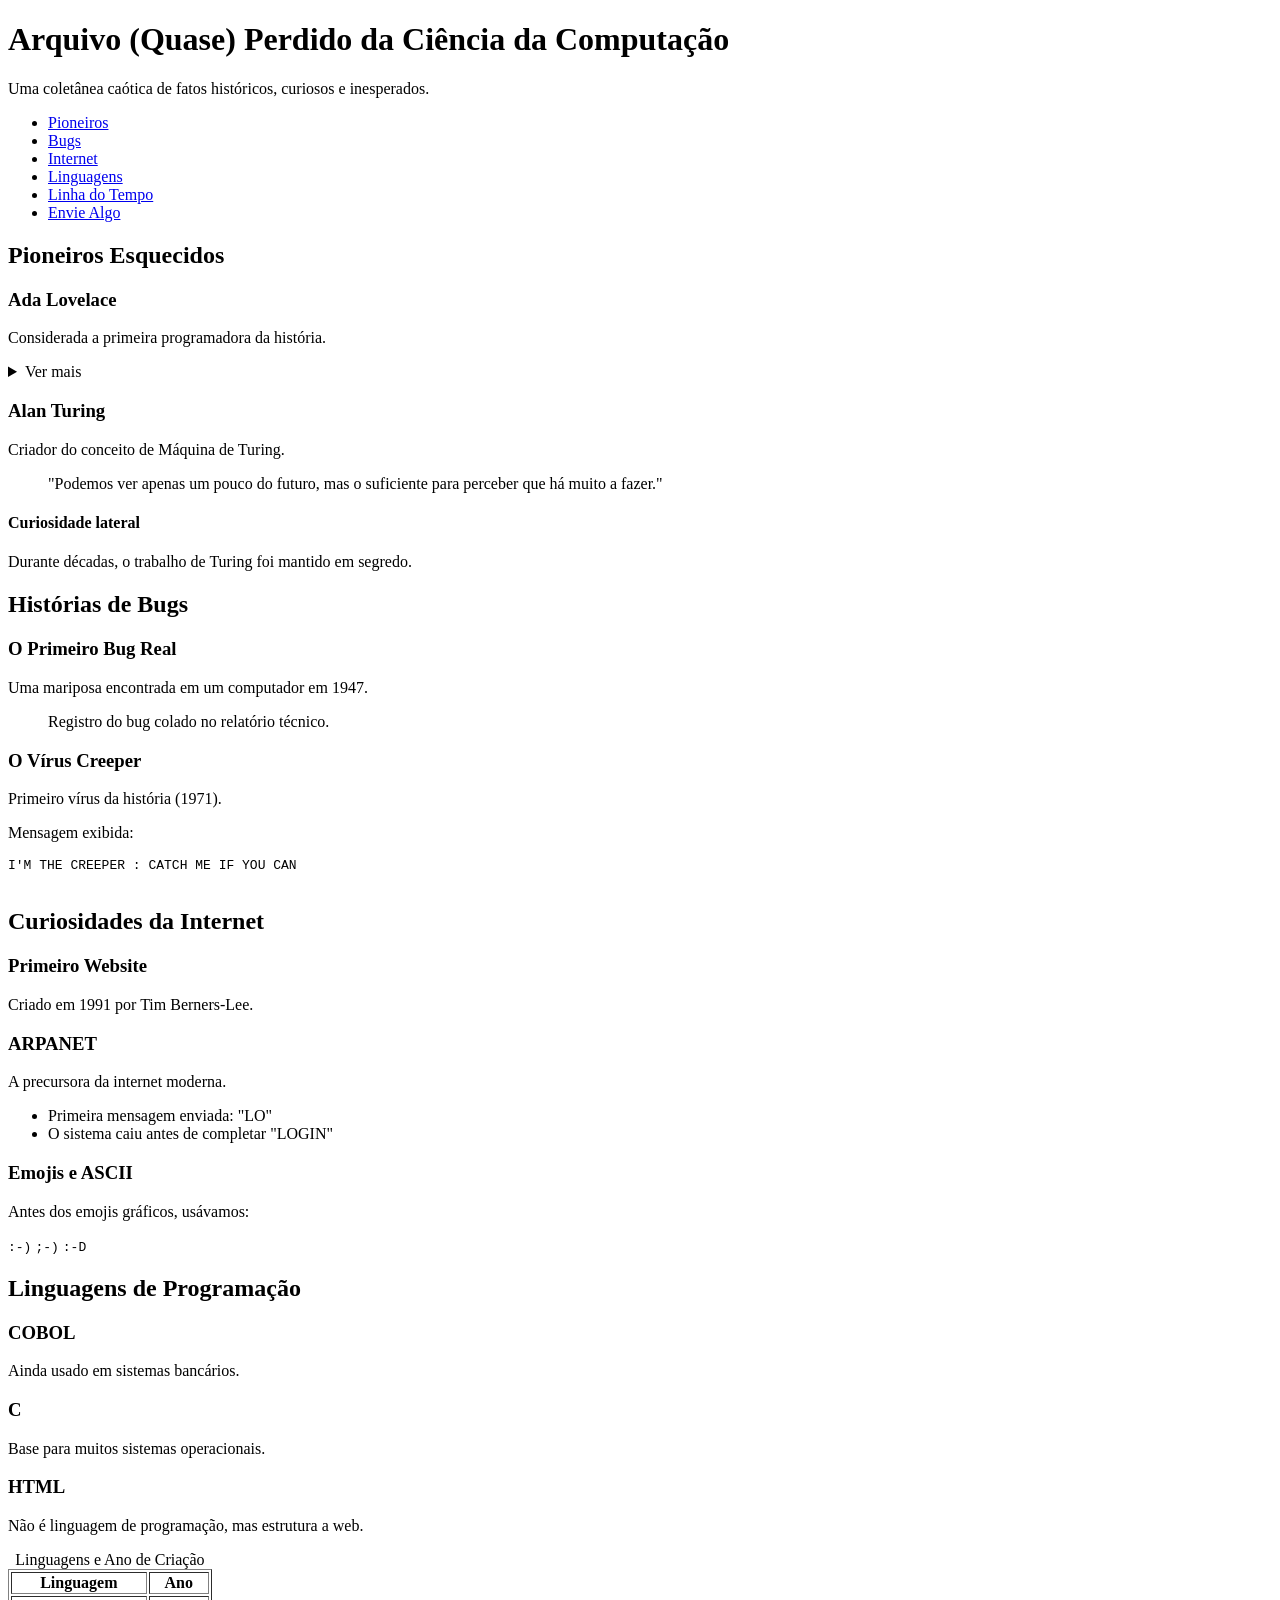
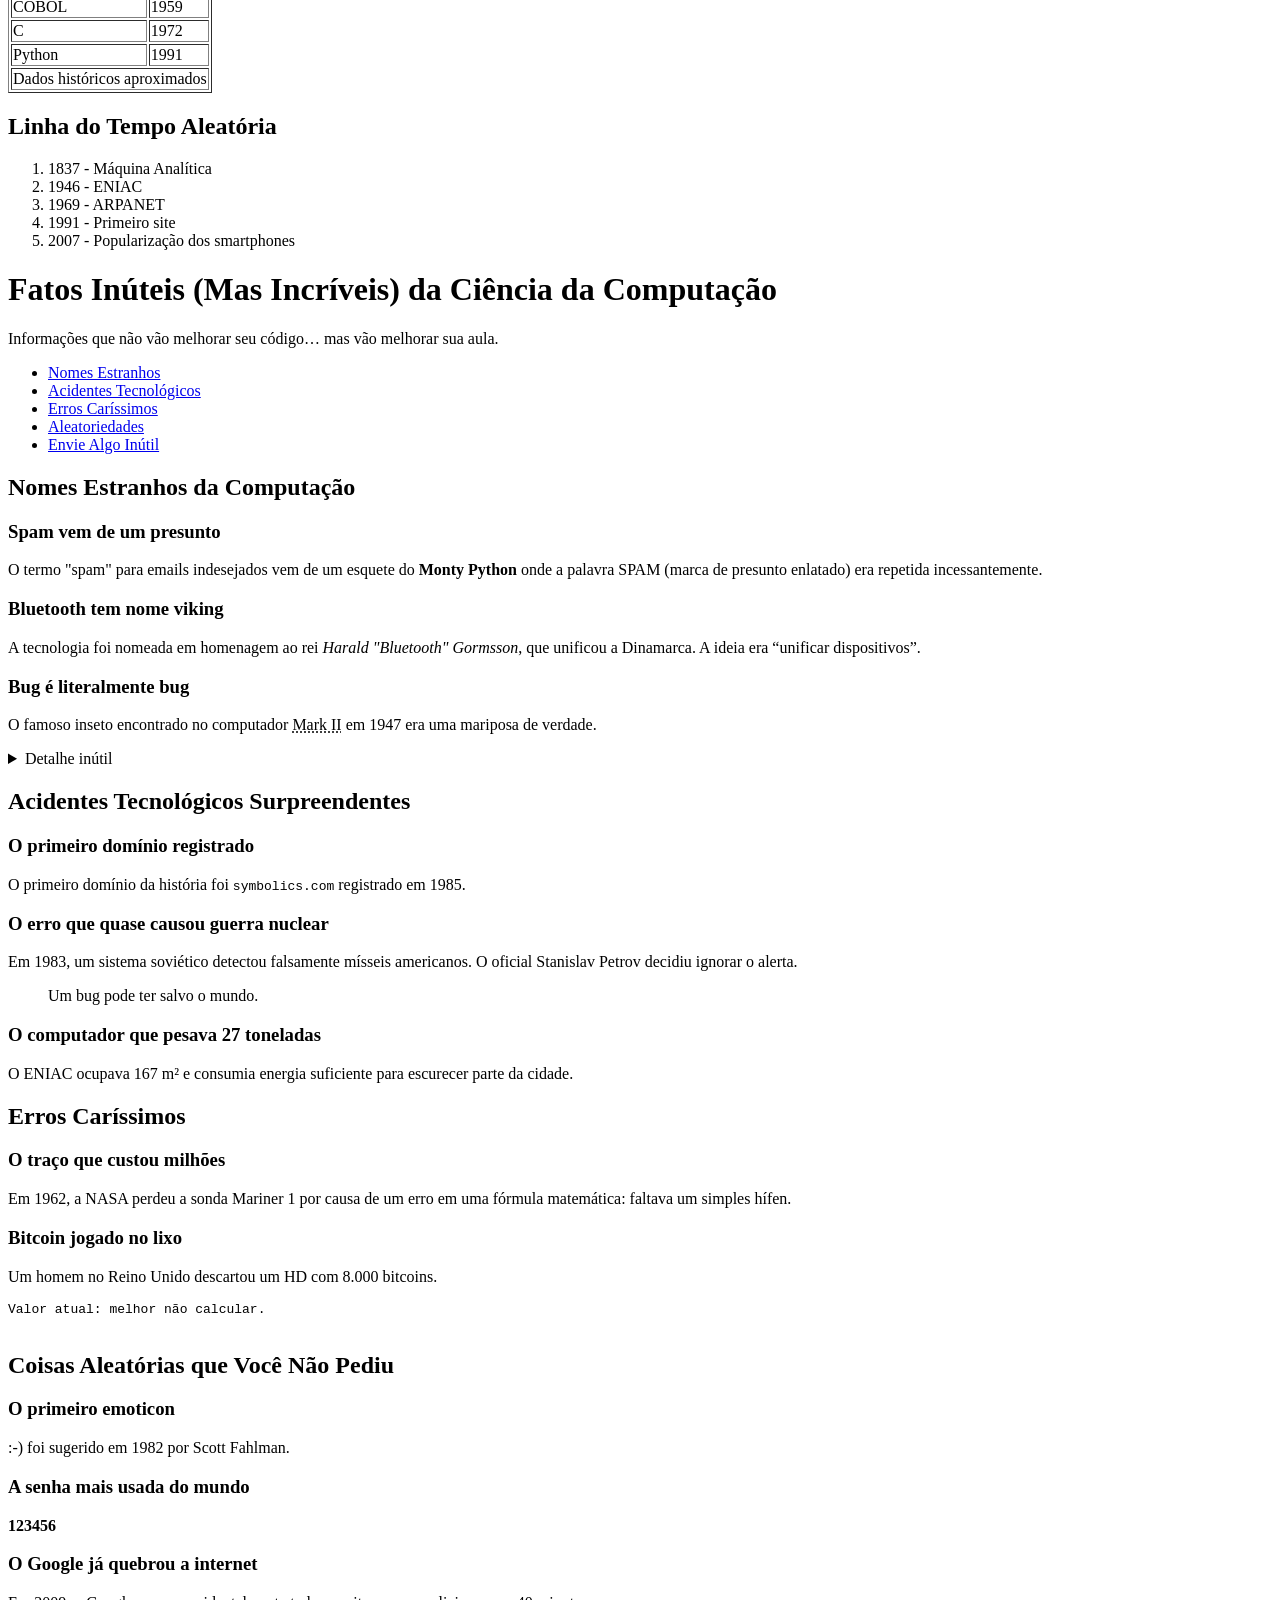
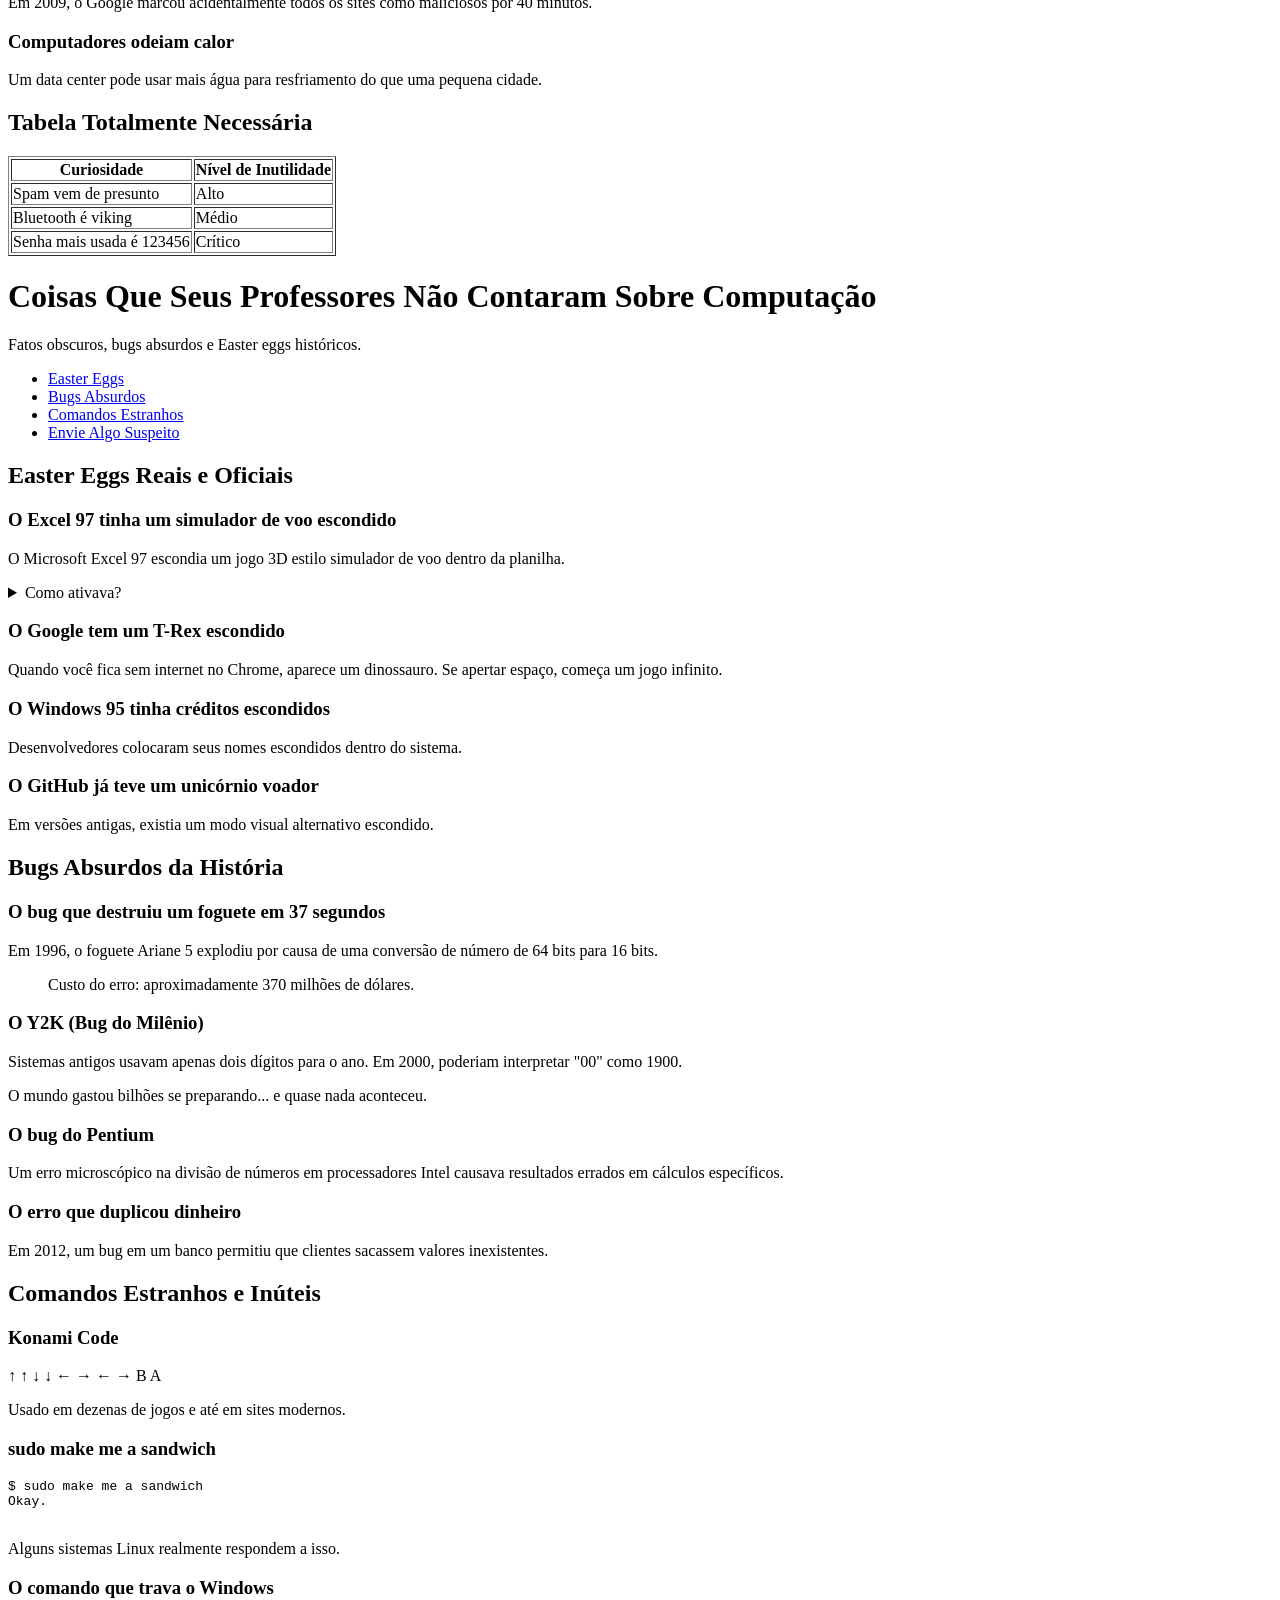
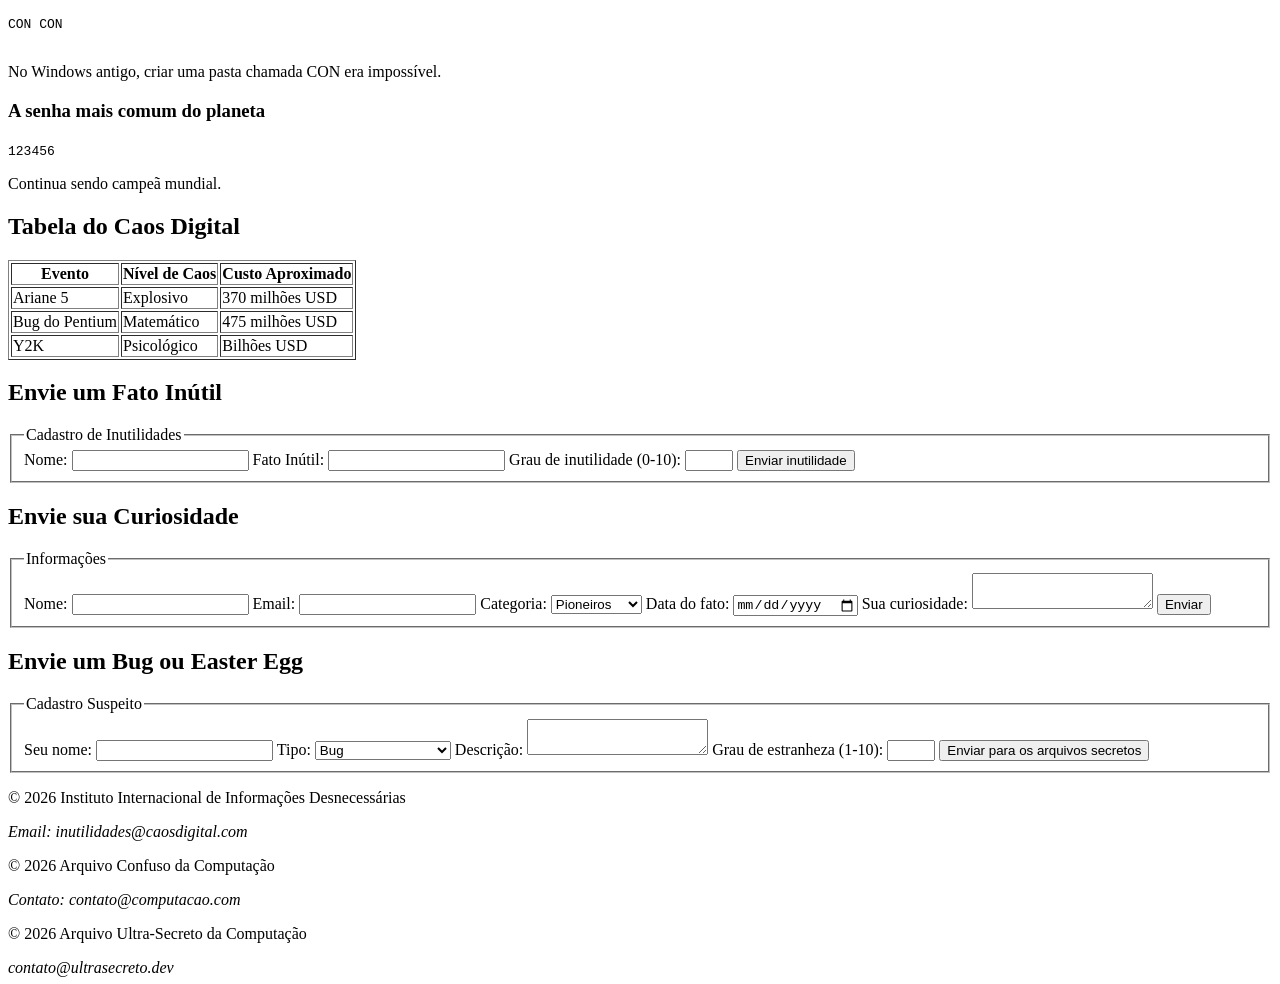
==== 05032026_atividade3.html @ b2eefdd2 "Update 05032026_atividade3.html chamado do css" ====
<!DOCTYPE html>
<html lang="pt-br">
<head>
    <meta charset="UTF-8">
    <meta name="description" content="Curiosidades e fatos históricos da Ciência da Computação">
    <meta name="author" content="Portal Computação">
    <meta name="viewport" content="width=device-width, initial-scale=1.0">
    <title>Arquivo Confuso da Computação</title>
</head>

<body>
<link rel="stylesheet" href="05032026atividade3.CSS">
<div id="pagina">

    <header id="topo">
        <h1>Arquivo (Quase) Perdido da Ciência da Computação</h1>
        <p>Uma coletânea caótica de fatos históricos, curiosos e inesperados.</p>
    </header>

    <nav id="menu-principal">
        <ul>
            <li><a href="#pioneiros">Pioneiros</a></li>
            <li><a href="#bugs">Bugs</a></li>
            <li><a href="#internet">Internet</a></li>
            <li><a href="#linguagens">Linguagens</a></li>
            <li><a href="#linha-do-tempo">Linha do Tempo</a></li>
            <li><a href="#formulario">Envie Algo</a></li>
        </ul>
    </nav>

    <main>

        <section id="pioneiros">
            <h2>Pioneiros Esquecidos</h2>

            <article>
                <h3>Ada Lovelace</h3>
                <p>Considerada a primeira programadora da história.</p>
                <details>
                    <summary>Ver mais</summary>
                    <p>Ela escreveu um algoritmo para a Máquina Analítica no século XIX.</p>
                </details>
            </article>

            <article>
                <h3>Alan Turing</h3>
                <p>Criador do conceito de Máquina de Turing.</p>
                <blockquote>
                    "Podemos ver apenas um pouco do futuro, mas o suficiente para perceber que há muito a fazer."
                </blockquote>
            </article>

            <aside>
                <h4>Curiosidade lateral</h4>
                <p>Durante décadas, o trabalho de Turing foi mantido em segredo.</p>
            </aside>
        </section>

        <section id="bugs">
            <h2>Histórias de Bugs</h2>

            <article>
                <h3>O Primeiro Bug Real</h3>
                <p>Uma mariposa encontrada em um computador em 1947.</p>
                <figure>
                    <figcaption>Registro do bug colado no relatório técnico.</figcaption>
                </figure>
            </article>

            <article>
                <h3>O Vírus Creeper</h3>
                <p>Primeiro vírus da história (1971).</p>
                <p>Mensagem exibida:</p>
                <pre>
I'M THE CREEPER : CATCH ME IF YOU CAN
                </pre>
            </article>
        </section>

        <section id="internet">
            <h2>Curiosidades da Internet</h2>

            <article>
                <h3>Primeiro Website</h3>
                <p>Criado em 1991 por Tim Berners-Lee.</p>
            </article>

            <article>
                <h3>ARPANET</h3>
                <p>A precursora da internet moderna.</p>
                <ul>
                    <li>Primeira mensagem enviada: "LO"</li>
                    <li>O sistema caiu antes de completar "LOGIN"</li>
                </ul>
            </article>

            <article>
                <h3>Emojis e ASCII</h3>
                <p>Antes dos emojis gráficos, usávamos:</p>
                <code>:-)</code>
                <code>;-)</code>
                <code>:-D</code>
            </article>
        </section>

        <section id="linguagens">
            <h2>Linguagens de Programação</h2>

            <article>
                <h3>COBOL</h3>
                <p>Ainda usado em sistemas bancários.</p>
            </article>

            <article>
                <h3>C</h3>
                <p>Base para muitos sistemas operacionais.</p>
            </article>

            <article>
                <h3>HTML</h3>
                <p>Não é linguagem de programação, mas estrutura a web.</p>
            </article>

            <div>
                <table border="1">
                    <caption>Linguagens e Ano de Criação</caption>
                    <thead>
                        <tr>
                            <th>Linguagem</th>
                            <th>Ano</th>
                        </tr>
                    </thead>
                    <tbody>
                        <tr>
                            <td>COBOL</td>
                            <td>1959</td>
                        </tr>
                        <tr>
                            <td>C</td>
                            <td>1972</td>
                        </tr>
                        <tr>
                            <td>Python</td>
                            <td>1991</td>
                        </tr>
                    </tbody>
                    <tfoot>
                        <tr>
                            <td colspan="2">Dados históricos aproximados</td>
                        </tr>
                    </tfoot>
                </table>
            </div>
        </section>

        <section id="linha-do-tempo">
            <h2>Linha do Tempo Aleatória</h2>

            <ol>
                <li>1837 - Máquina Analítica</li>
                <li>1946 - ENIAC</li>
                <li>1969 - ARPANET</li>
                <li>1991 - Primeiro site</li>
                <li>2007 - Popularização dos smartphones</li>
            </ol>
        </section>


</div>


<header>
    <h1>Fatos Inúteis (Mas Incríveis) da Ciência da Computação</h1>
    <p>Informações que não vão melhorar seu código… mas vão melhorar sua aula.</p>
</header>

<nav>
    <ul>
        <li><a href="#nomes">Nomes Estranhos</a></li>
        <li><a href="#acidentes">Acidentes Tecnológicos</a></li>
        <li><a href="#dinheiro">Erros Caríssimos</a></li>
        <li><a href="#aleatorio">Aleatoriedades</a></li>
        <li><a href="#form">Envie Algo Inútil</a></li>
    </ul>
</nav>



<section id="nomes">
    <h2>Nomes Estranhos da Computação</h2>

    <article>
        <h3>Spam vem de um presunto</h3>
        <p>
            O termo "spam" para emails indesejados vem de um esquete do 
            <strong>Monty Python</strong> onde a palavra SPAM (marca de presunto enlatado) 
            era repetida incessantemente.
        </p>
    </article>

    <article>
        <h3>Bluetooth tem nome viking</h3>
        <p>
            A tecnologia foi nomeada em homenagem ao rei 
            <em>Harald "Bluetooth" Gormsson</em>, que unificou a Dinamarca.
            A ideia era “unificar dispositivos”.
        </p>
    </article>

    <article>
        <h3>Bug é literalmente bug</h3>
        <p>
            O famoso inseto encontrado no computador 
            <abbr title="Harvard Mark II">Mark II</abbr> em 1947 
            era uma mariposa de verdade.
        </p>
        <details>
            <summary>Detalhe inútil</summary>
            <p>O inseto ainda está preservado em um museu.</p>
        </details>
    </article>

</section>


<section id="acidentes">

    <h2>Acidentes Tecnológicos Surpreendentes</h2>

    <article>
        <h3>O primeiro domínio registrado</h3>
        <p>
            O primeiro domínio da história foi 
            <code>symbolics.com</code> registrado em 1985.
        </p>
    </article>

    <article>
        <h3>O erro que quase causou guerra nuclear</h3>
        <p>
            Em 1983, um sistema soviético detectou falsamente mísseis americanos.
            O oficial Stanislav Petrov decidiu ignorar o alerta.
        </p>
        <blockquote>
            Um bug pode ter salvo o mundo.
        </blockquote>
    </article>

    <article>
        <h3>O computador que pesava 27 toneladas</h3>
        <p>
            O ENIAC ocupava 167 m² e consumia energia suficiente para escurecer parte da cidade.
        </p>
    </article>

</section>


<section id="dinheiro">

    <h2>Erros Caríssimos</h2>

    <article>
        <h3>O traço que custou milhões</h3>
        <p>
            Em 1962, a NASA perdeu a sonda Mariner 1 por causa de um erro em uma fórmula matemática:
            faltava um simples hífen.
        </p>
    </article>

    <article>
        <h3>Bitcoin jogado no lixo</h3>
        <p>
            Um homem no Reino Unido descartou um HD com 8.000 bitcoins.
        </p>
        <pre>
Valor atual: melhor não calcular.
        </pre>
    </article>

</section>


<section id="aleatorio">

    <h2>Coisas Aleatórias que Você Não Pediu</h2>

    <article>
        <h3>O primeiro emoticon</h3>
        <p>
            :-) foi sugerido em 1982 por Scott Fahlman.
        </p>
    </article>

    <article>
        <h3>A senha mais usada do mundo</h3>
        <p><strong>123456</strong></p>
    </article>

    <article>
        <h3>O Google já quebrou a internet</h3>
        <p>
            Em 2009, o Google marcou acidentalmente todos os sites como maliciosos por 40 minutos.
        </p>
    </article>

    <article>
        <h3>Computadores odeiam calor</h3>
        <p>
            Um data center pode usar mais água para resfriamento do que uma pequena cidade.
        </p>
    </article>

</section>


<section>

    <h2>Tabela Totalmente Necessária</h2>

    <table border="1">
        <tr>
            <th>Curiosidade</th>
            <th>Nível de Inutilidade</th>
        </tr>
        <tr>
            <td>Spam vem de presunto</td>
            <td>Alto</td>
        </tr>
        <tr>
            <td>Bluetooth é viking</td>
            <td>Médio</td>
        </tr>
        <tr>
            <td>Senha mais usada é 123456</td>
            <td>Crítico</td>
        </tr>
    </table>

</section>

<header>
    <h1>Coisas Que Seus Professores Não Contaram Sobre Computação</h1>
    <p>Fatos obscuros, bugs absurdos e Easter eggs históricos.</p>
</header>

<nav>
    <ul>
        <li><a href="#easter-eggs">Easter Eggs</a></li>
        <li><a href="#bugs-absurdos">Bugs Absurdos</a></li>
        <li><a href="#comandos-secretos">Comandos Estranhos</a></li>
        <li><a href="#formulario-secreto">Envie Algo Suspeito</a></li>
    </ul>
</nav>


<section id="easter-eggs">

    <h2>Easter Eggs Reais e Oficiais</h2>

    <article>
        <h3>O Excel 97 tinha um simulador de voo escondido</h3>
        <p>
            O Microsoft Excel 97 escondia um jogo 3D estilo simulador de voo 
            dentro da planilha.
        </p>
        <details>
            <summary>Como ativava?</summary>
            <p>Era preciso selecionar células específicas e usar combinações absurdas de teclado.</p>
        </details>
    </article>

    <article>
        <h3>O Google tem um T-Rex escondido</h3>
        <p>
            Quando você fica sem internet no Chrome, aparece um dinossauro.
            Se apertar espaço, começa um jogo infinito.
        </p>
    </article>

    <article>
        <h3>O Windows 95 tinha créditos escondidos</h3>
        <p>
            Desenvolvedores colocaram seus nomes escondidos dentro do sistema.
        </p>
    </article>

    <article>
        <h3>O GitHub já teve um unicórnio voador</h3>
        <p>
            Em versões antigas, existia um modo visual alternativo escondido.
        </p>
    </article>

</section>



<section id="bugs-absurdos">

    <h2>Bugs Absurdos da História</h2>

    <article>
        <h3>O bug que destruiu um foguete em 37 segundos</h3>
        <p>
            Em 1996, o foguete Ariane 5 explodiu por causa de uma conversão de número
            de 64 bits para 16 bits.
        </p>
        <blockquote>
            Custo do erro: aproximadamente 370 milhões de dólares.
        </blockquote>
    </article>

    <article>
        <h3>O Y2K (Bug do Milênio)</h3>
        <p>
            Sistemas antigos usavam apenas dois dígitos para o ano.
            Em 2000, poderiam interpretar "00" como 1900.
        </p>
        <p>
            O mundo gastou bilhões se preparando... e quase nada aconteceu.
        </p>
    </article>

    <article>
        <h3>O bug do Pentium</h3>
        <p>
            Um erro microscópico na divisão de números em processadores Intel
            causava resultados errados em cálculos específicos.
        </p>
    </article>

    <article>
        <h3>O erro que duplicou dinheiro</h3>
        <p>
            Em 2012, um bug em um banco permitiu que clientes sacassem valores inexistentes.
        </p>
    </article>

</section>



<section id="comandos-secretos">

    <h2>Comandos Estranhos e Inúteis</h2>

    <article>
        <h3>Konami Code</h3>
        <p>
            ↑ ↑ ↓ ↓ ← → ← → B A
        </p>
        <p>
            Usado em dezenas de jogos e até em sites modernos.
        </p>
    </article>

    <article>
        <h3>sudo make me a sandwich</h3>
        <pre>
$ sudo make me a sandwich
Okay.
        </pre>
        <p>Alguns sistemas Linux realmente respondem a isso.</p>
    </article>

    <article>
        <h3>O comando que trava o Windows</h3>
        <pre>
CON CON
        </pre>
        <p>
            No Windows antigo, criar uma pasta chamada CON era impossível.
        </p>
    </article>

    <article>
        <h3>A senha mais comum do planeta</h3>
        <code>123456</code>
        <p>
            Continua sendo campeã mundial.
        </p>
    </article>

</section>



<section>

    <h2>Tabela do Caos Digital</h2>

    <table border="1">
        <tr>
            <th>Evento</th>
            <th>Nível de Caos</th>
            <th>Custo Aproximado</th>
        </tr>
        <tr>
            <td>Ariane 5</td>
            <td>Explosivo</td>
            <td>370 milhões USD</td>
        </tr>
        <tr>
            <td>Bug do Pentium</td>
            <td>Matemático</td>
            <td>475 milhões USD</td>
        </tr>
        <tr>
            <td>Y2K</td>
            <td>Psicológico</td>
            <td>Bilhões USD</td>
        </tr>
    </table>

</section>


<section id="form">

    <h2>Envie um Fato Inútil</h2>

    <form>
        <fieldset>
            <legend>Cadastro de Inutilidades</legend>

            <label>Nome:</label>
            <input type="text" name="nome">

            <label>Fato Inútil:</label>
            <input type="text" name="fato">

            <label>Grau de inutilidade (0-10):</label>
            <input type="number" name="grau" min="0" max="10">

            <input type="submit" value="Enviar inutilidade">
        </fieldset>
    </form>
    
</section>
 <section id="formulario">
            <h2>Envie sua Curiosidade</h2>

            <form>
                <fieldset>
                    <legend>Informações</legend>

                    <label>Nome:</label>
                    <input type="text" name="nome">

                    <label>Email:</label>
                    <input type="email" name="email">

                    <label>Categoria:</label>
                    <select name="categoria">
                        <option>Pioneiros</option>
                        <option>Bugs</option>
                        <option>Internet</option>
                        <option>Linguagens</option>
                    </select>

                    <label>Data do fato:</label>
                    <input type="date" name="data">

                    <label>Sua curiosidade:</label>
                    <textarea name="curiosidade"></textarea>

                    <input type="submit" value="Enviar">
                </fieldset>
            </form>
        </section>

    
<section id="formulario-secreto">

    <h2>Envie um Bug ou Easter Egg</h2>

    <form>
        <fieldset>
            <legend>Cadastro Suspeito</legend>

            <label>Seu nome:</label>
            <input type="text" name="nome">

            <label>Tipo:</label>
            <select name="tipo">
                <option>Bug</option>
                <option>Easter Egg</option>
                <option>Comando estranho</option>
            </select>

            <label>Descrição:</label>
            <textarea name="descricao"></textarea>

            <label>Grau de estranheza (1-10):</label>
            <input type="number" min="1" max="10">

            <input type="submit" value="Enviar para os arquivos secretos">
        </fieldset>
    </form>

</section>


</main>
</body>
<footer>
    <p>© 2026 Instituto Internacional de Informações Desnecessárias</p>
    <address>Email: inutilidades@caosdigital.com</address>
      <p>&copy; 2026 Arquivo Confuso da Computação</p>
        <address>
            Contato: contato@computacao.com
        </address>
         <p>© 2026 Arquivo Ultra-Secreto da Computação</p>
    <address>contato@ultrasecreto.dev</address>
</footer>

</div>

</body>

</html>
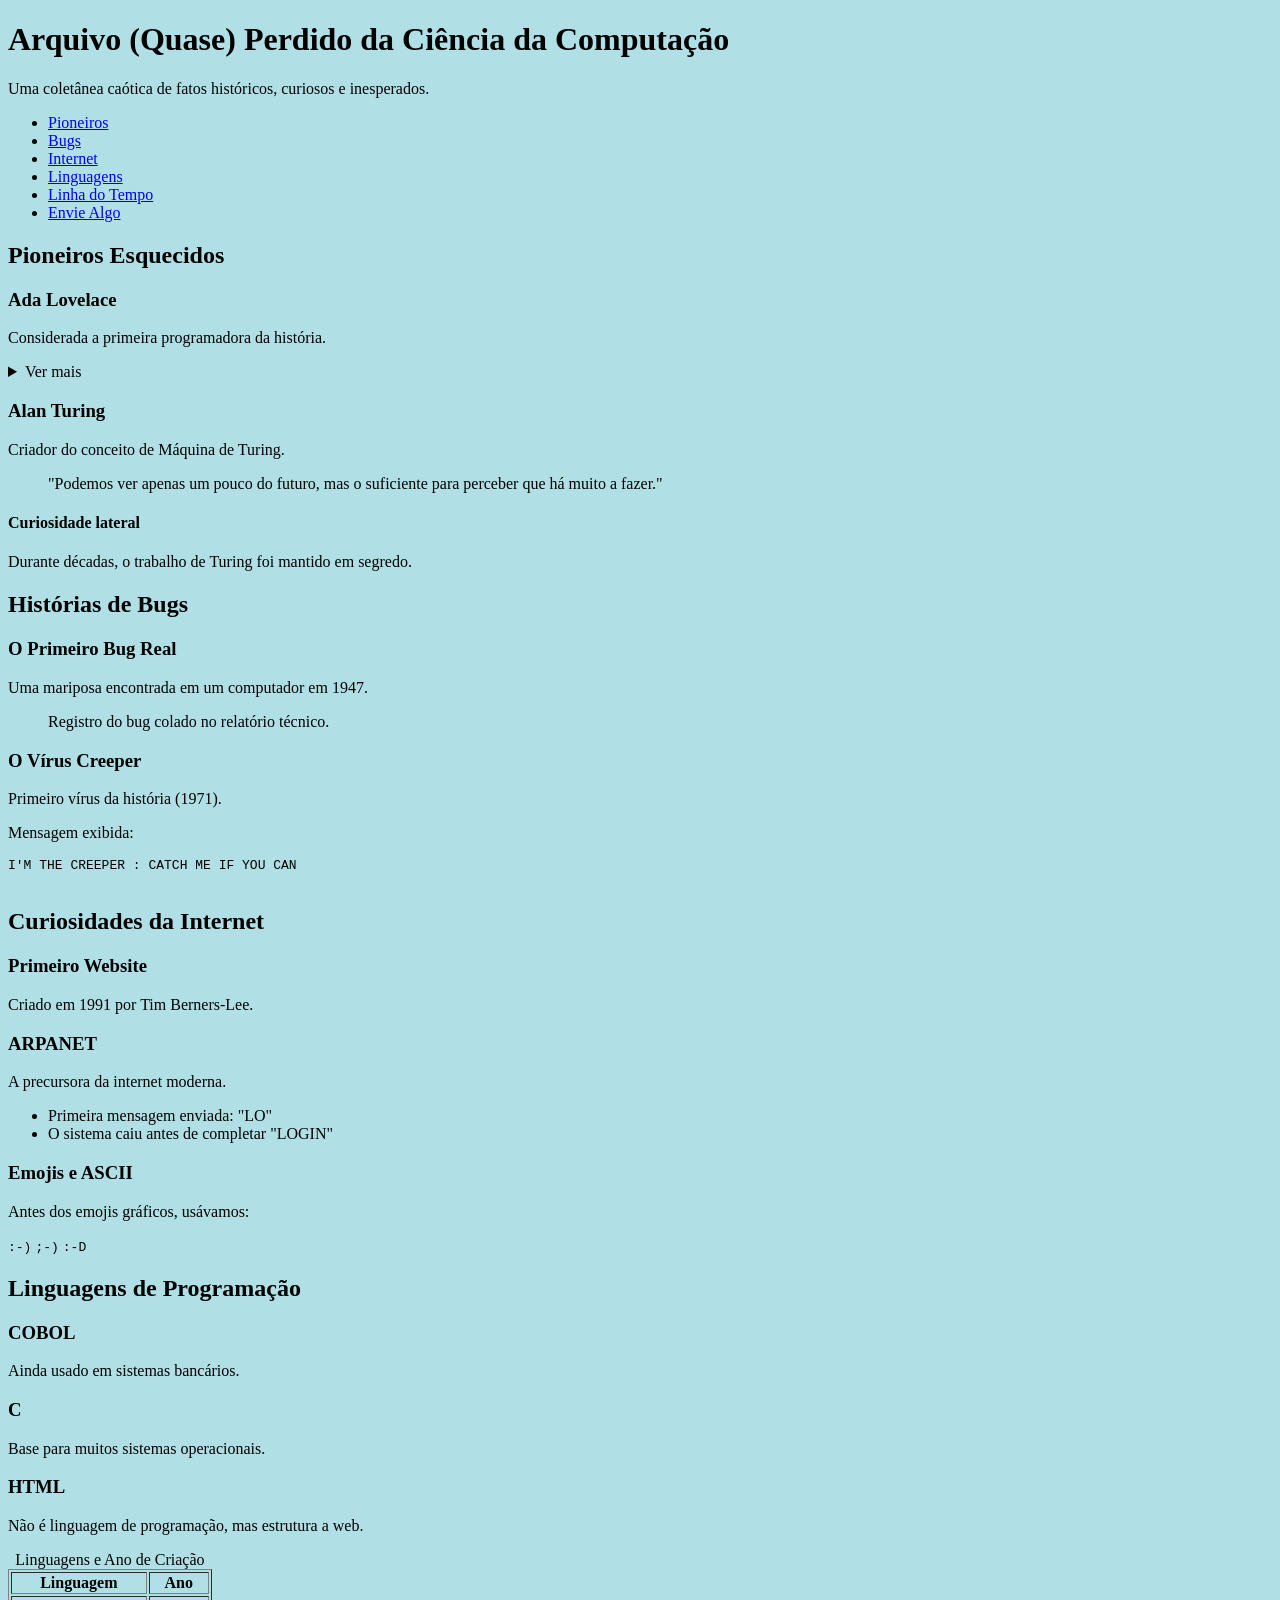
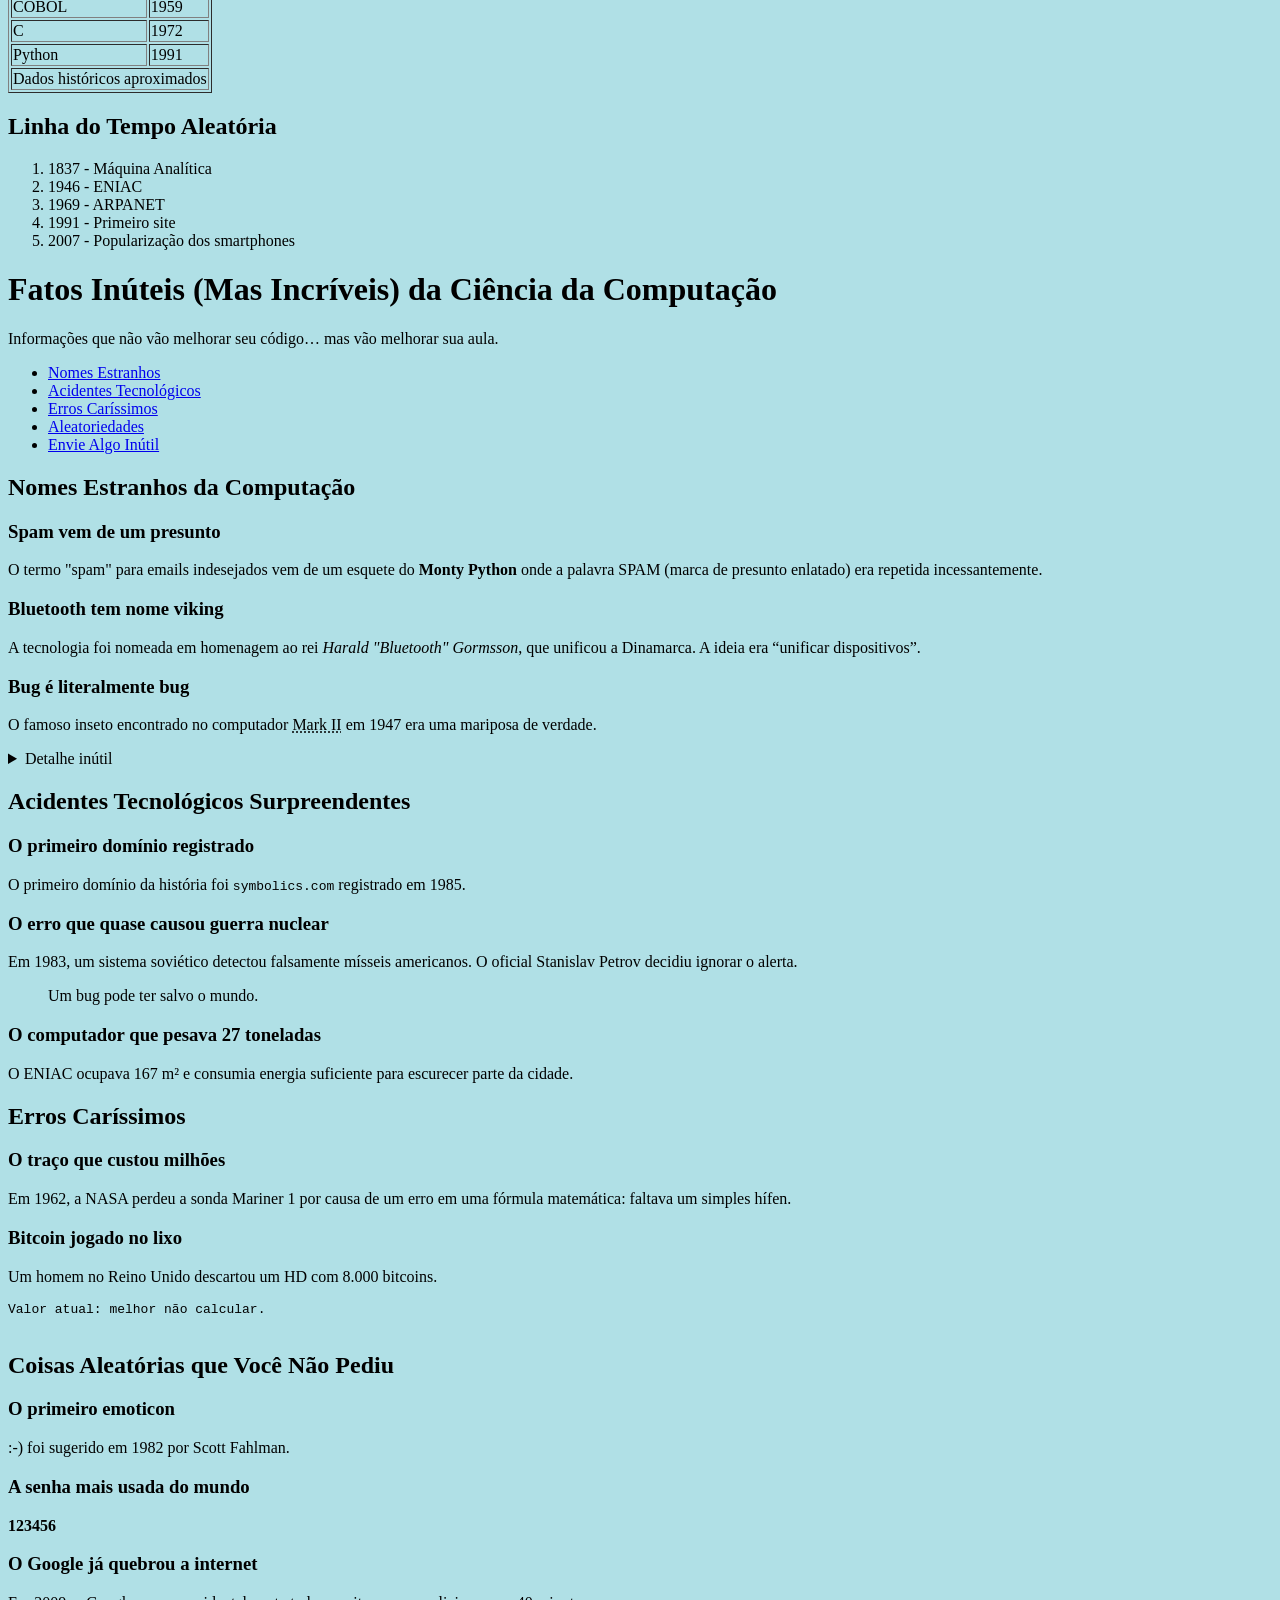
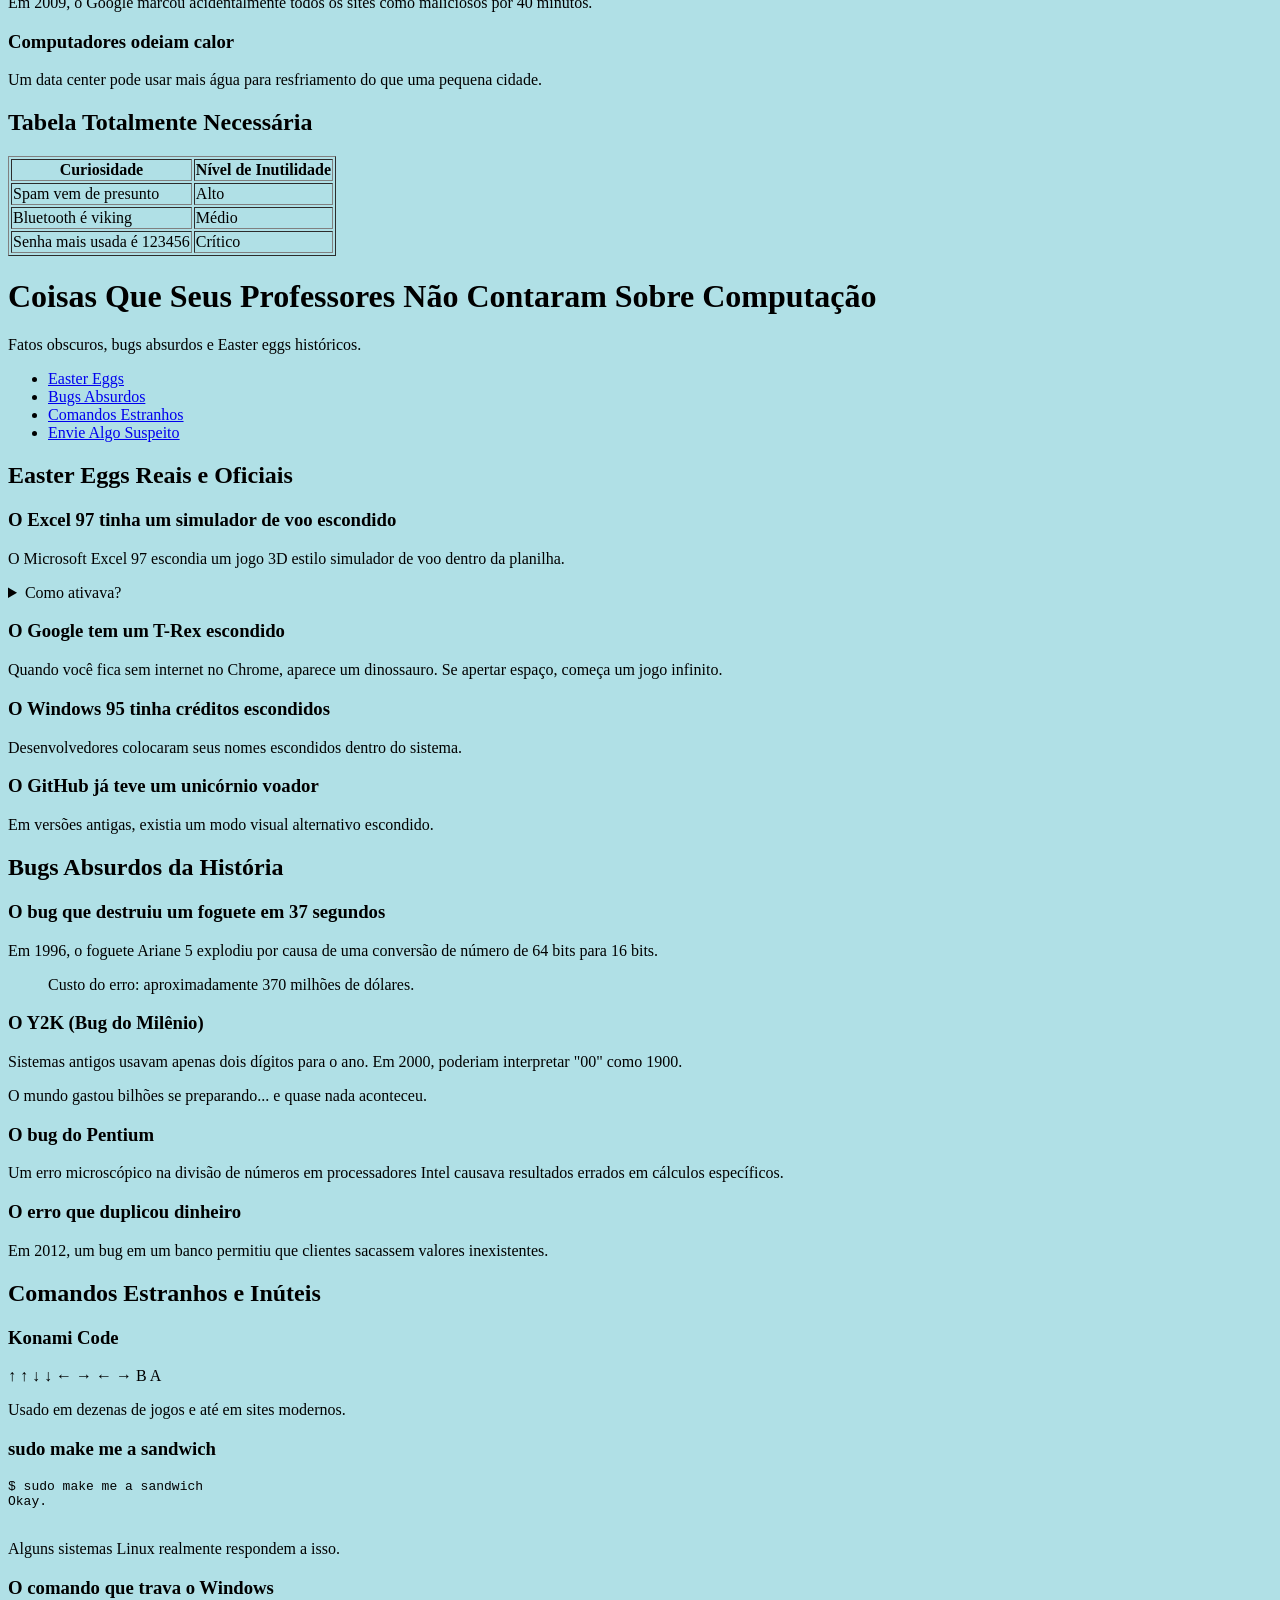
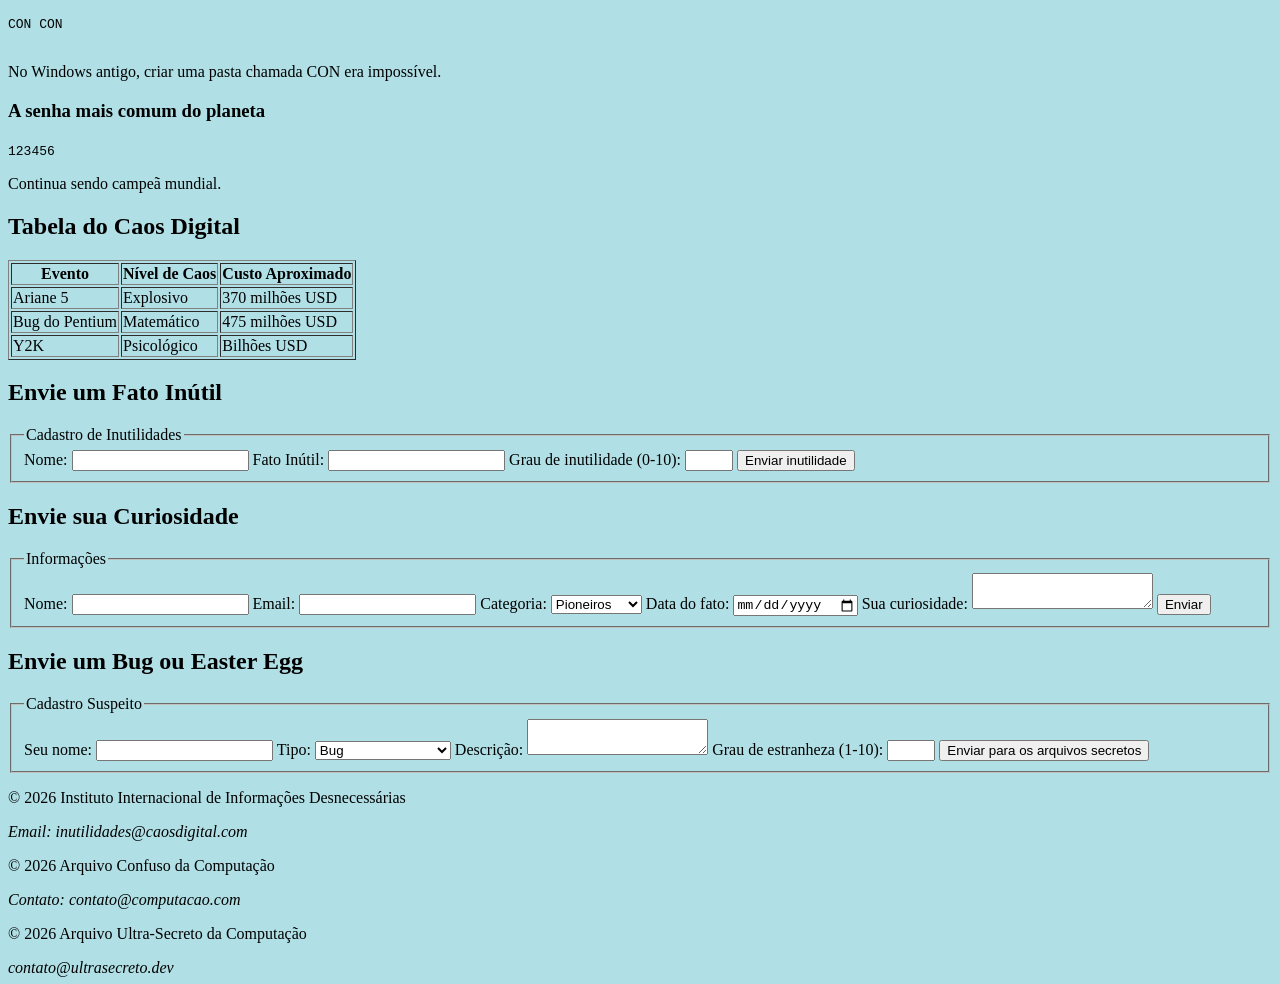
==== commit 098767e5: "Update 05032026_atividade3.html background color" ====
--- a/05032026_atividade3.html
+++ b/05032026_atividade3.html
@@ -8,8 +8,10 @@
     <title>Arquivo Confuso da Computação</title>
 </head>
 
-<body>
-<link rel="stylesheet" href="05032026atividade3.CSS">
+<body style="background-color:powderblue;">
+<stile>
+    
+</stile>
 <div id="pagina">
 
     <header id="topo">
@@ -623,3 +625,4 @@
 
 
 
+
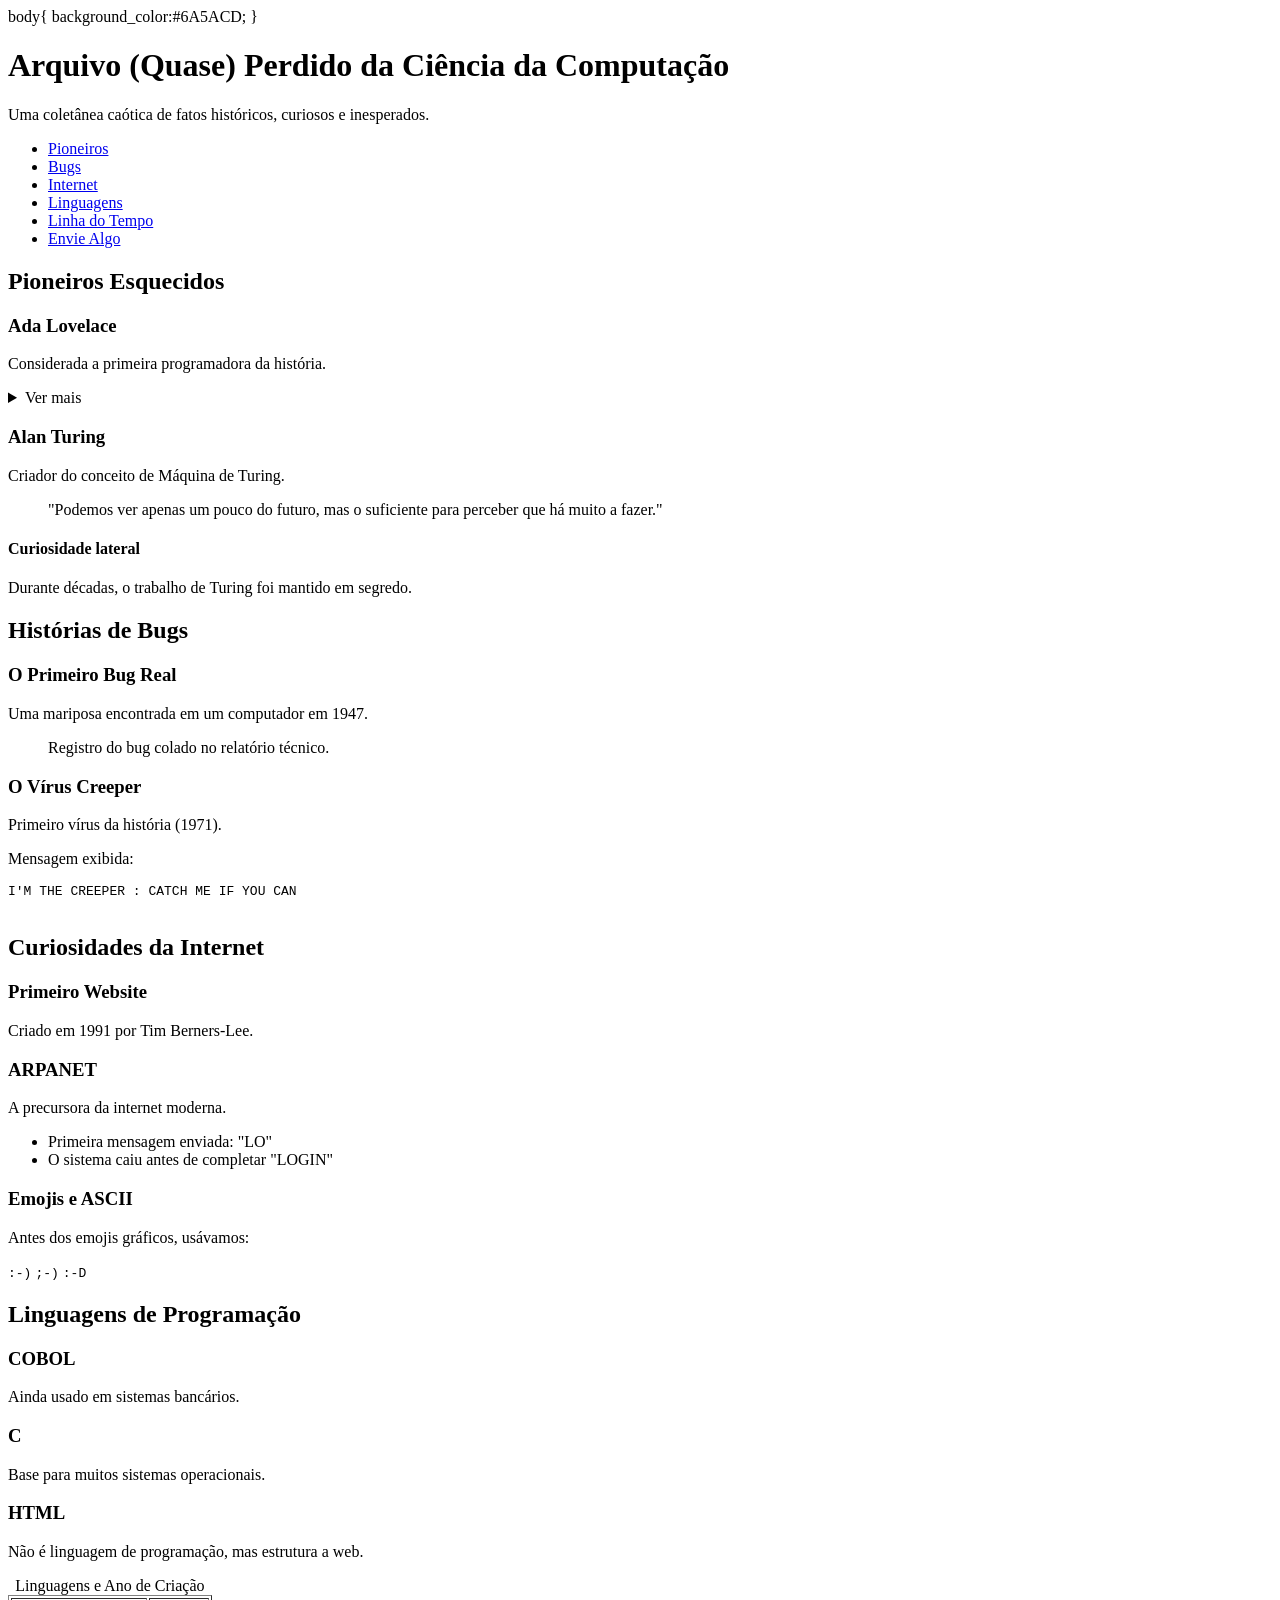
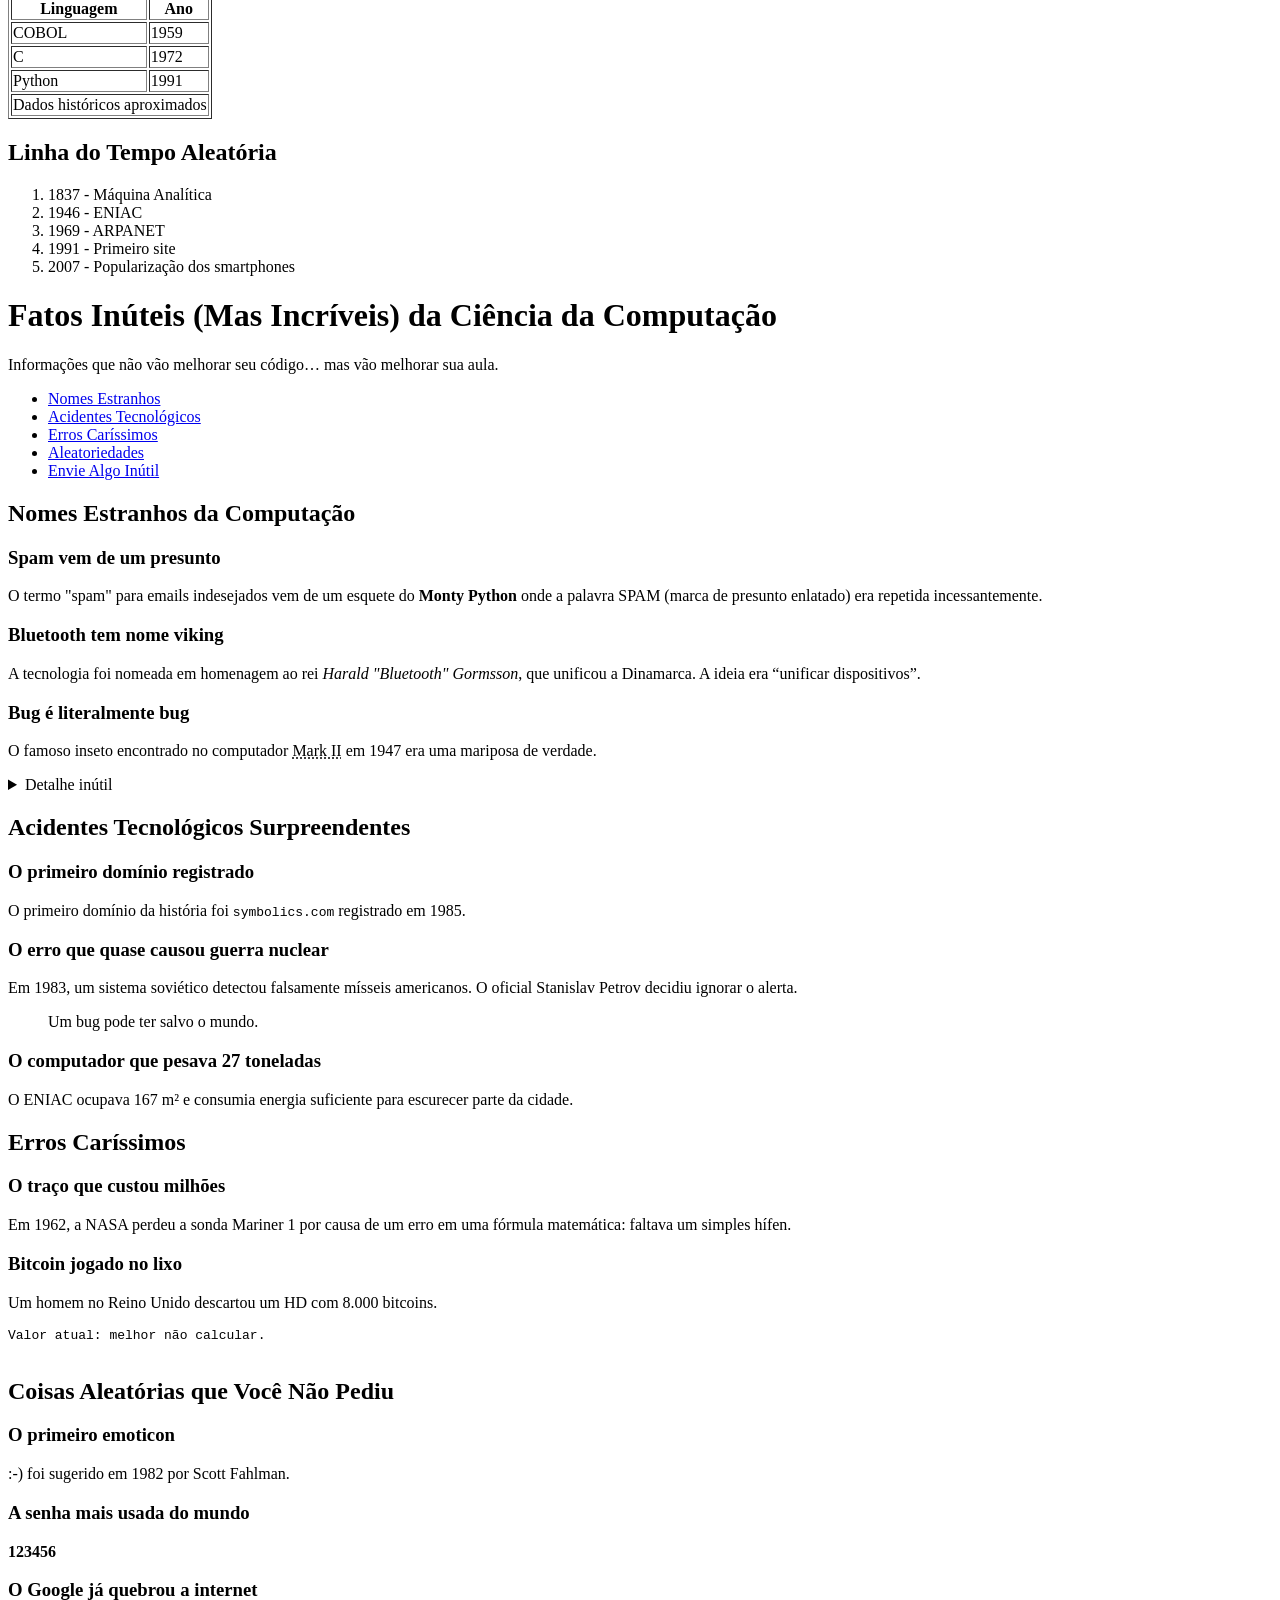
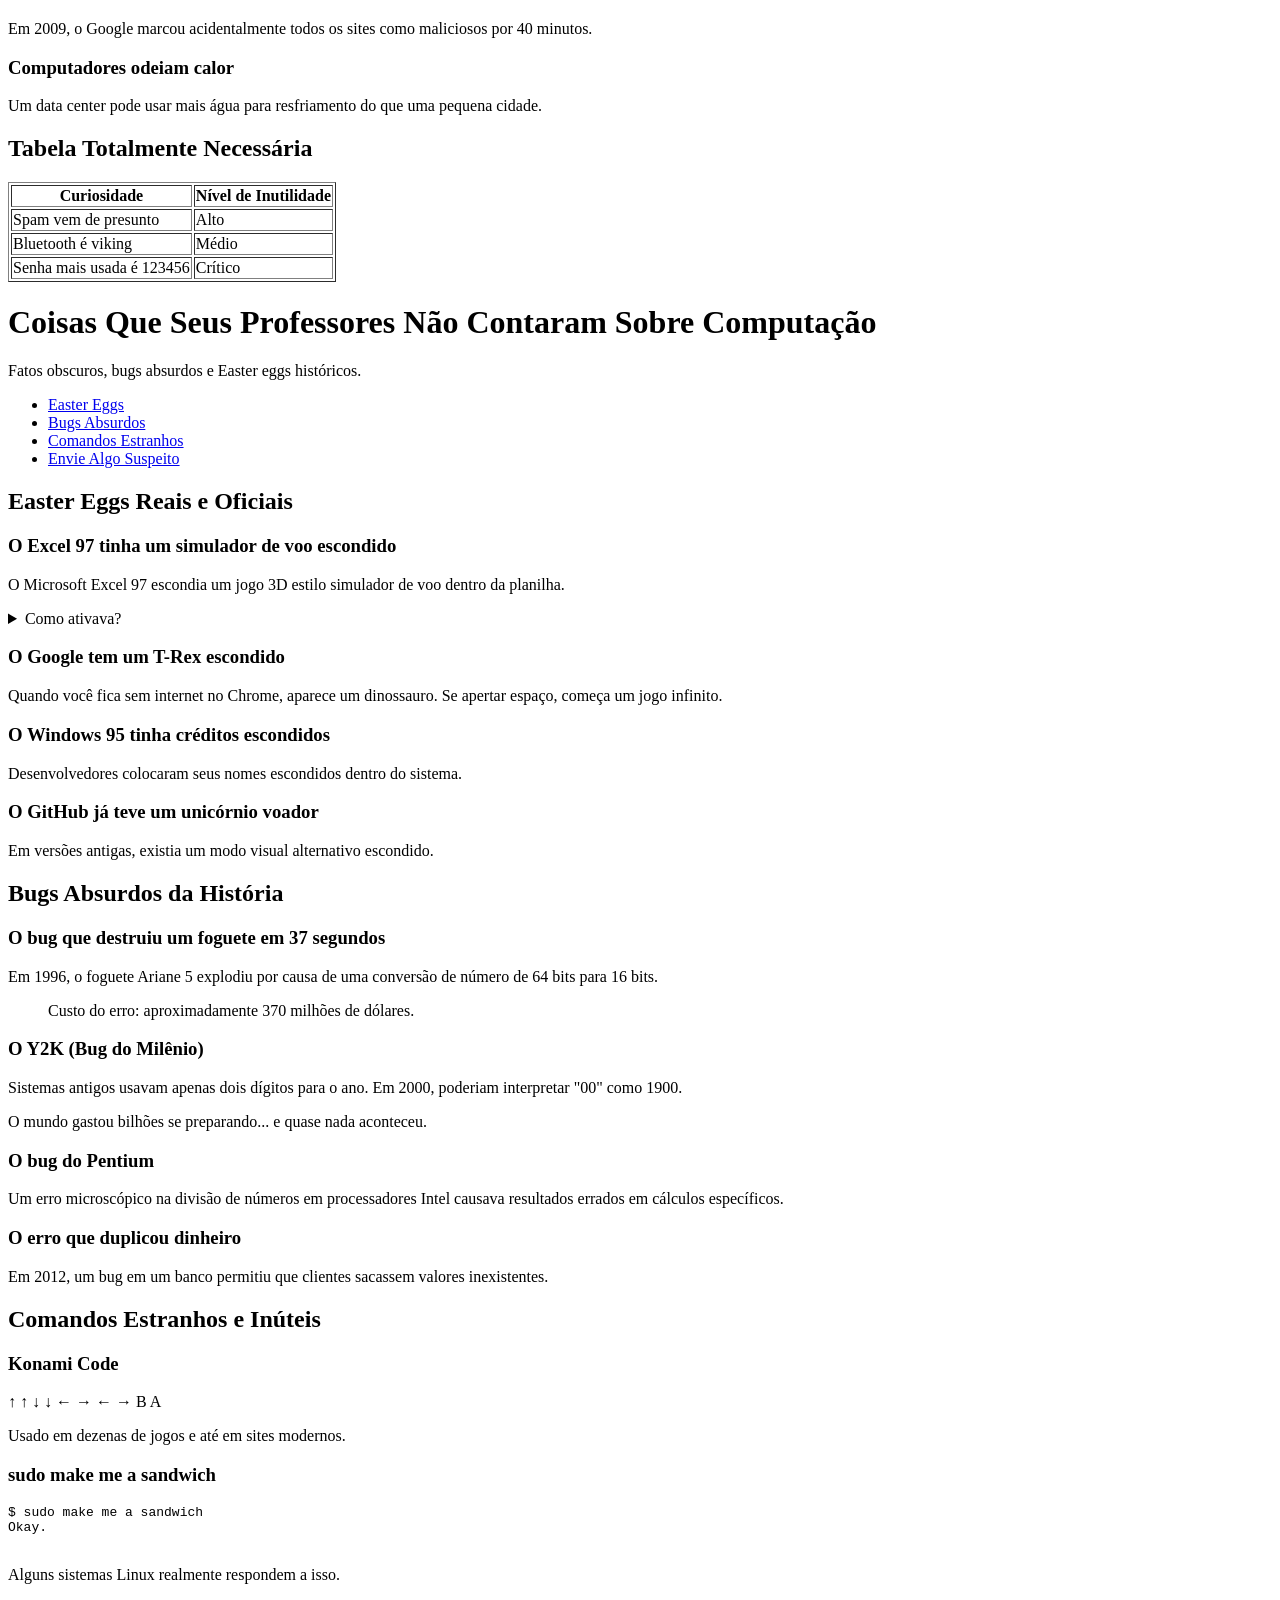
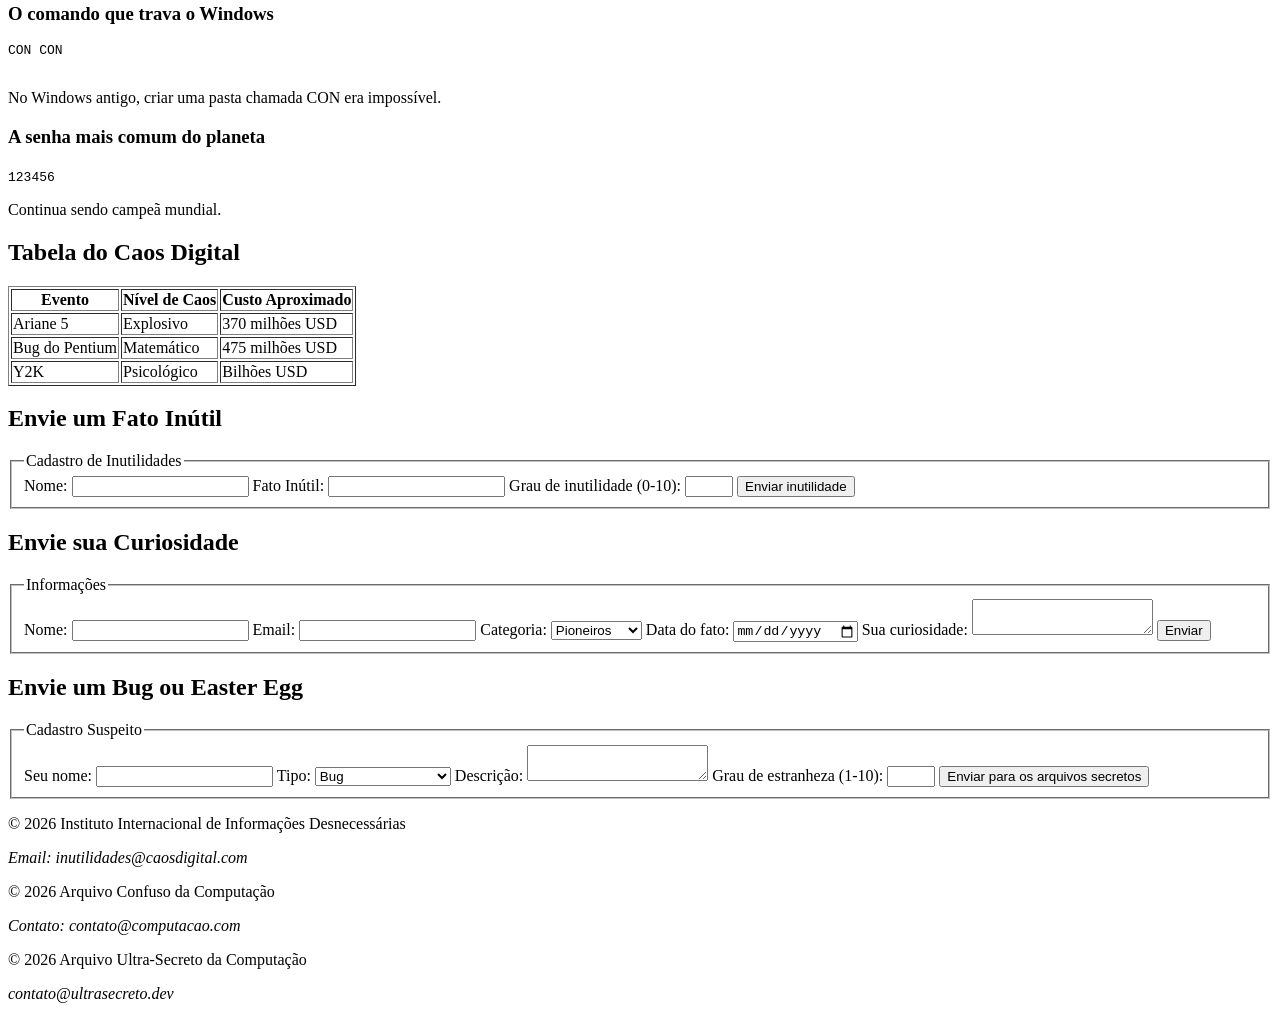
==== commit 6675bb45: "Update 05032026_atividade3.html" ====
--- a/05032026_atividade3.html
+++ b/05032026_atividade3.html
@@ -8,10 +8,13 @@
     <title>Arquivo Confuso da Computação</title>
 </head>
 
-<body style="background-color:powderblue;">
+<body>
+
 <stile>
-    
-</stile>
+    body{
+    background_color:#6A5ACD;
+    }
+
 <div id="pagina">
 
     <header id="topo">
@@ -24,6 +27,7 @@
             <li><a href="#pioneiros">Pioneiros</a></li>
             <li><a href="#bugs">Bugs</a></li>
             <li><a href="#internet">Internet</a></li>
+        </body>         
             <li><a href="#linguagens">Linguagens</a></li>
             <li><a href="#linha-do-tempo">Linha do Tempo</a></li>
             <li><a href="#formulario">Envie Algo</a></li>
@@ -626,3 +630,6 @@
 
 
 
+
+
+
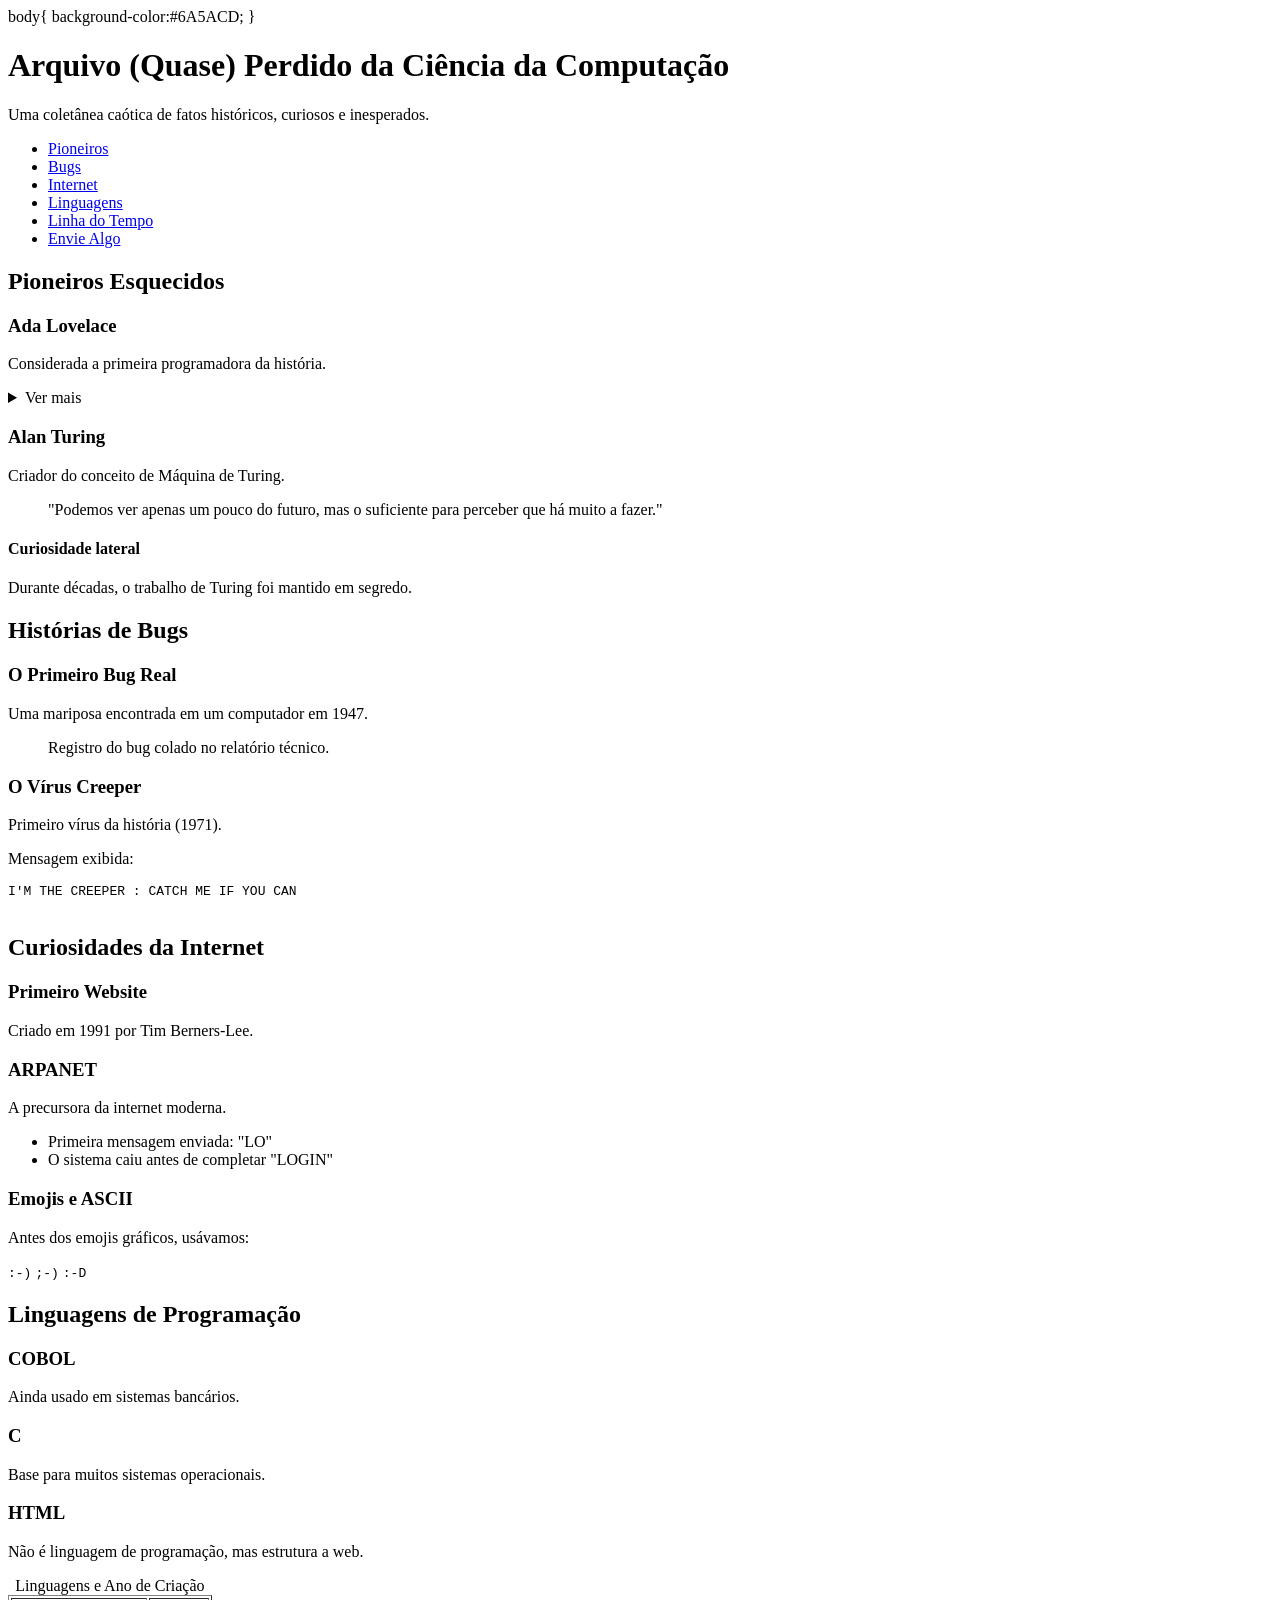
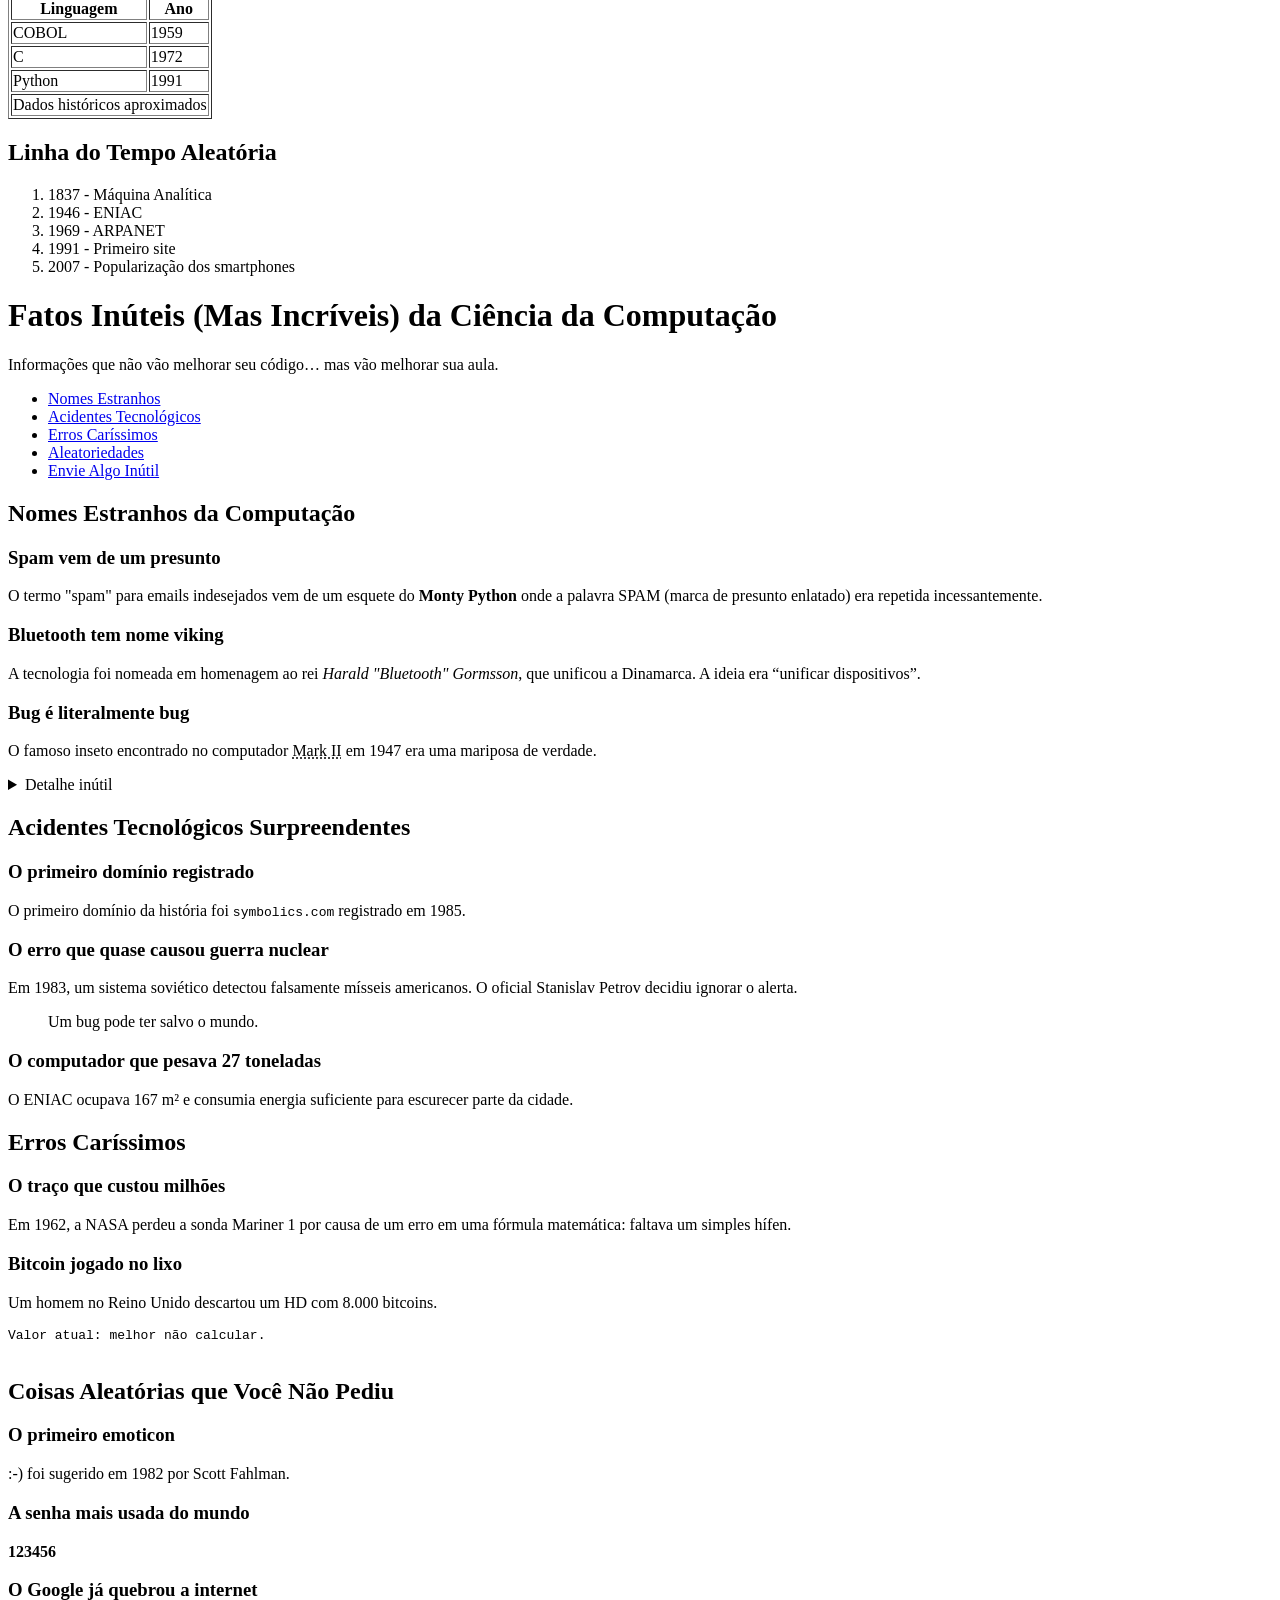
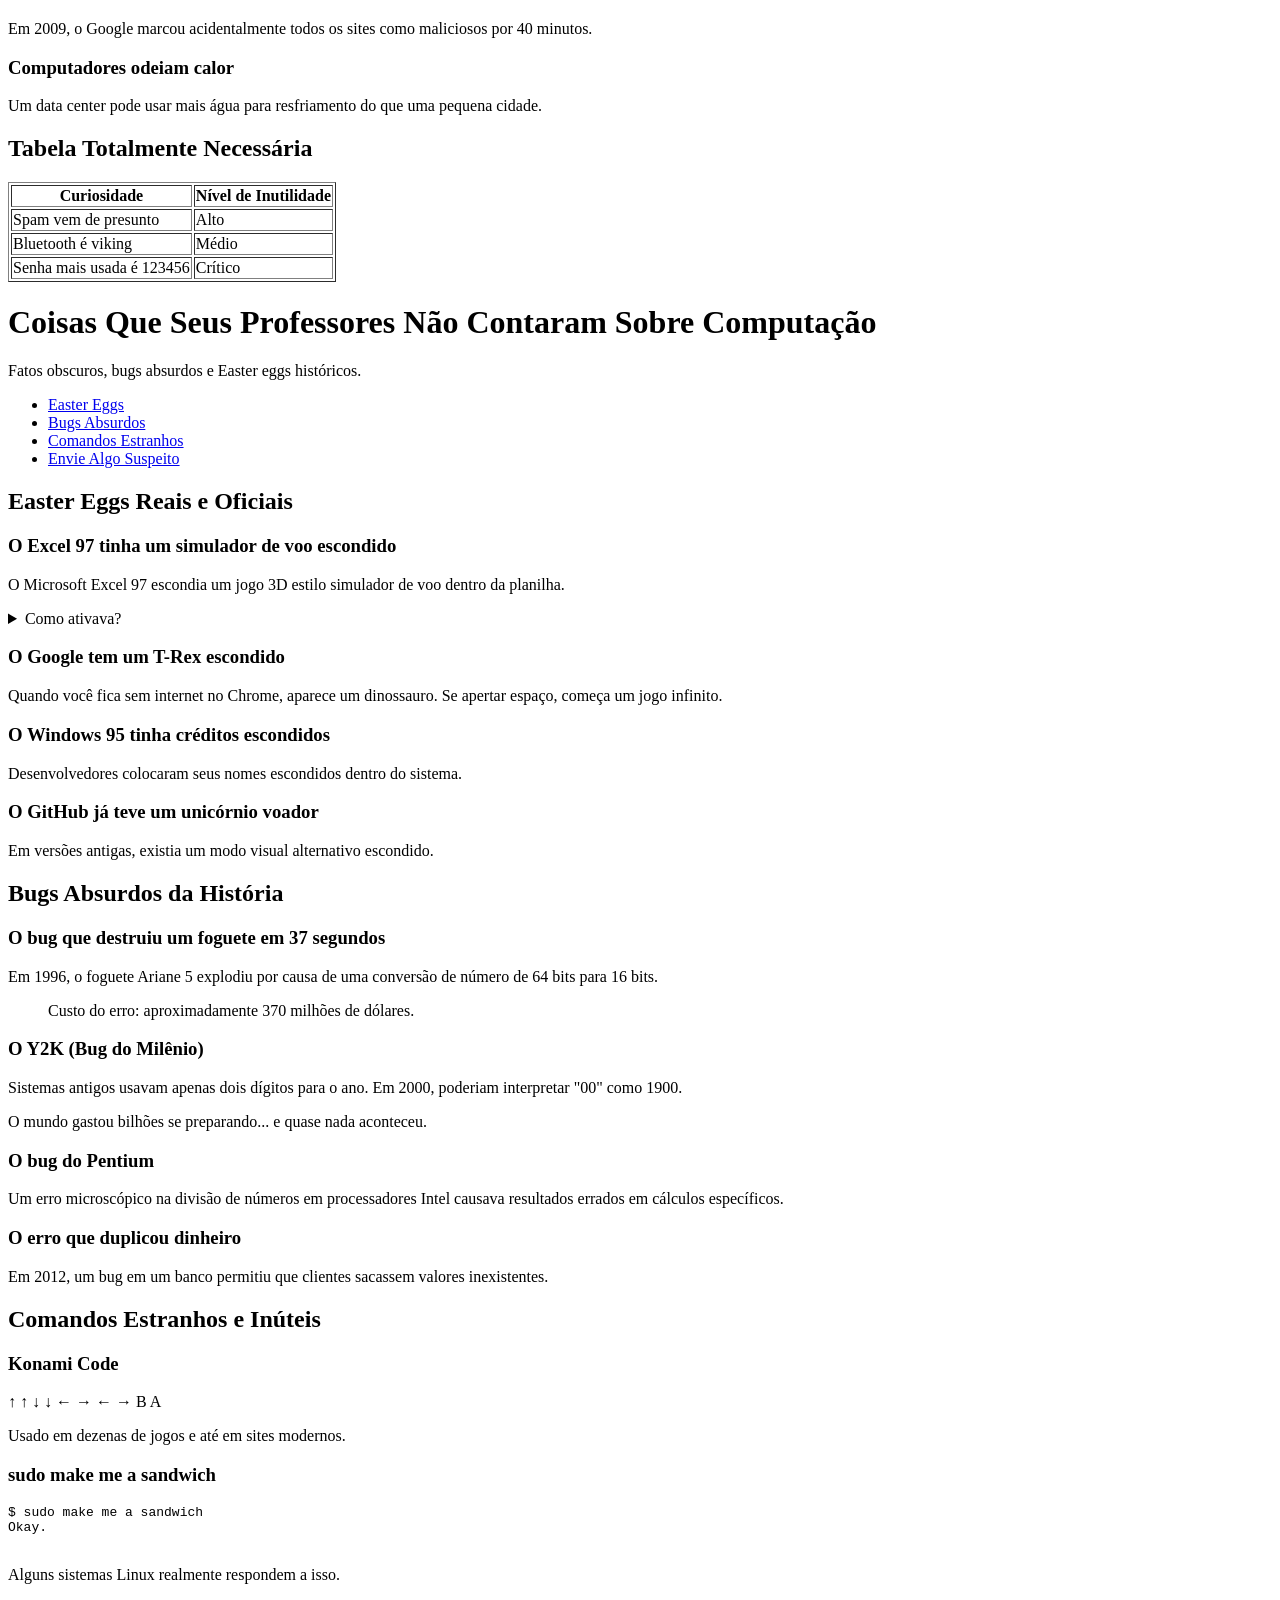
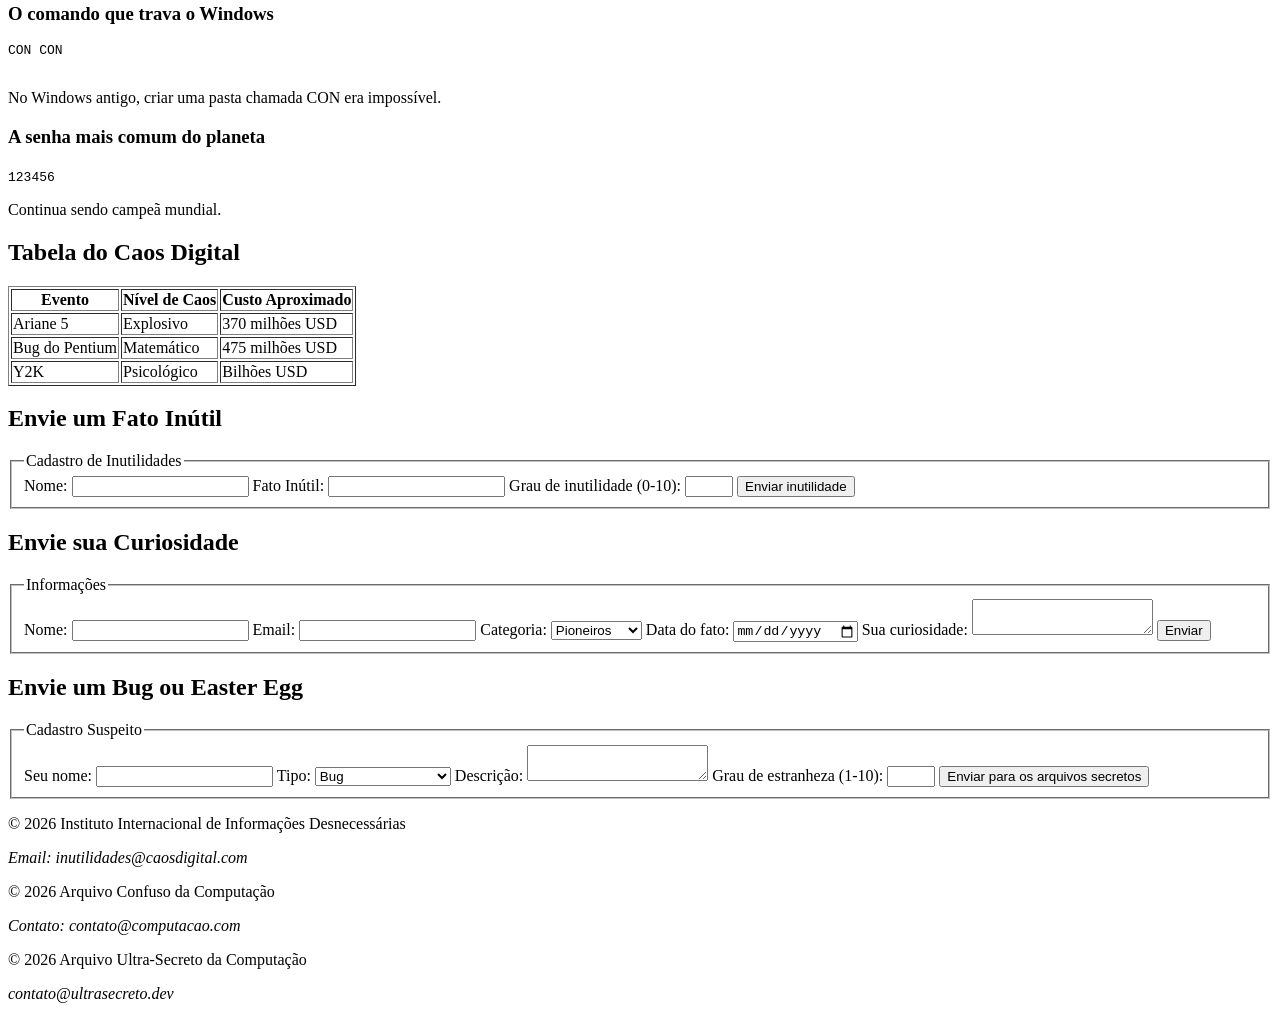
==== commit a901d82d: "Update 05032026_atividade3.html" ====
--- a/05032026_atividade3.html
+++ b/05032026_atividade3.html
@@ -12,7 +12,7 @@
 
 <stile>
     body{
-    background_color:#6A5ACD;
+    background-color:#6A5ACD;
     }
 
 <div id="pagina">
@@ -633,3 +633,4 @@
 
 
 
+
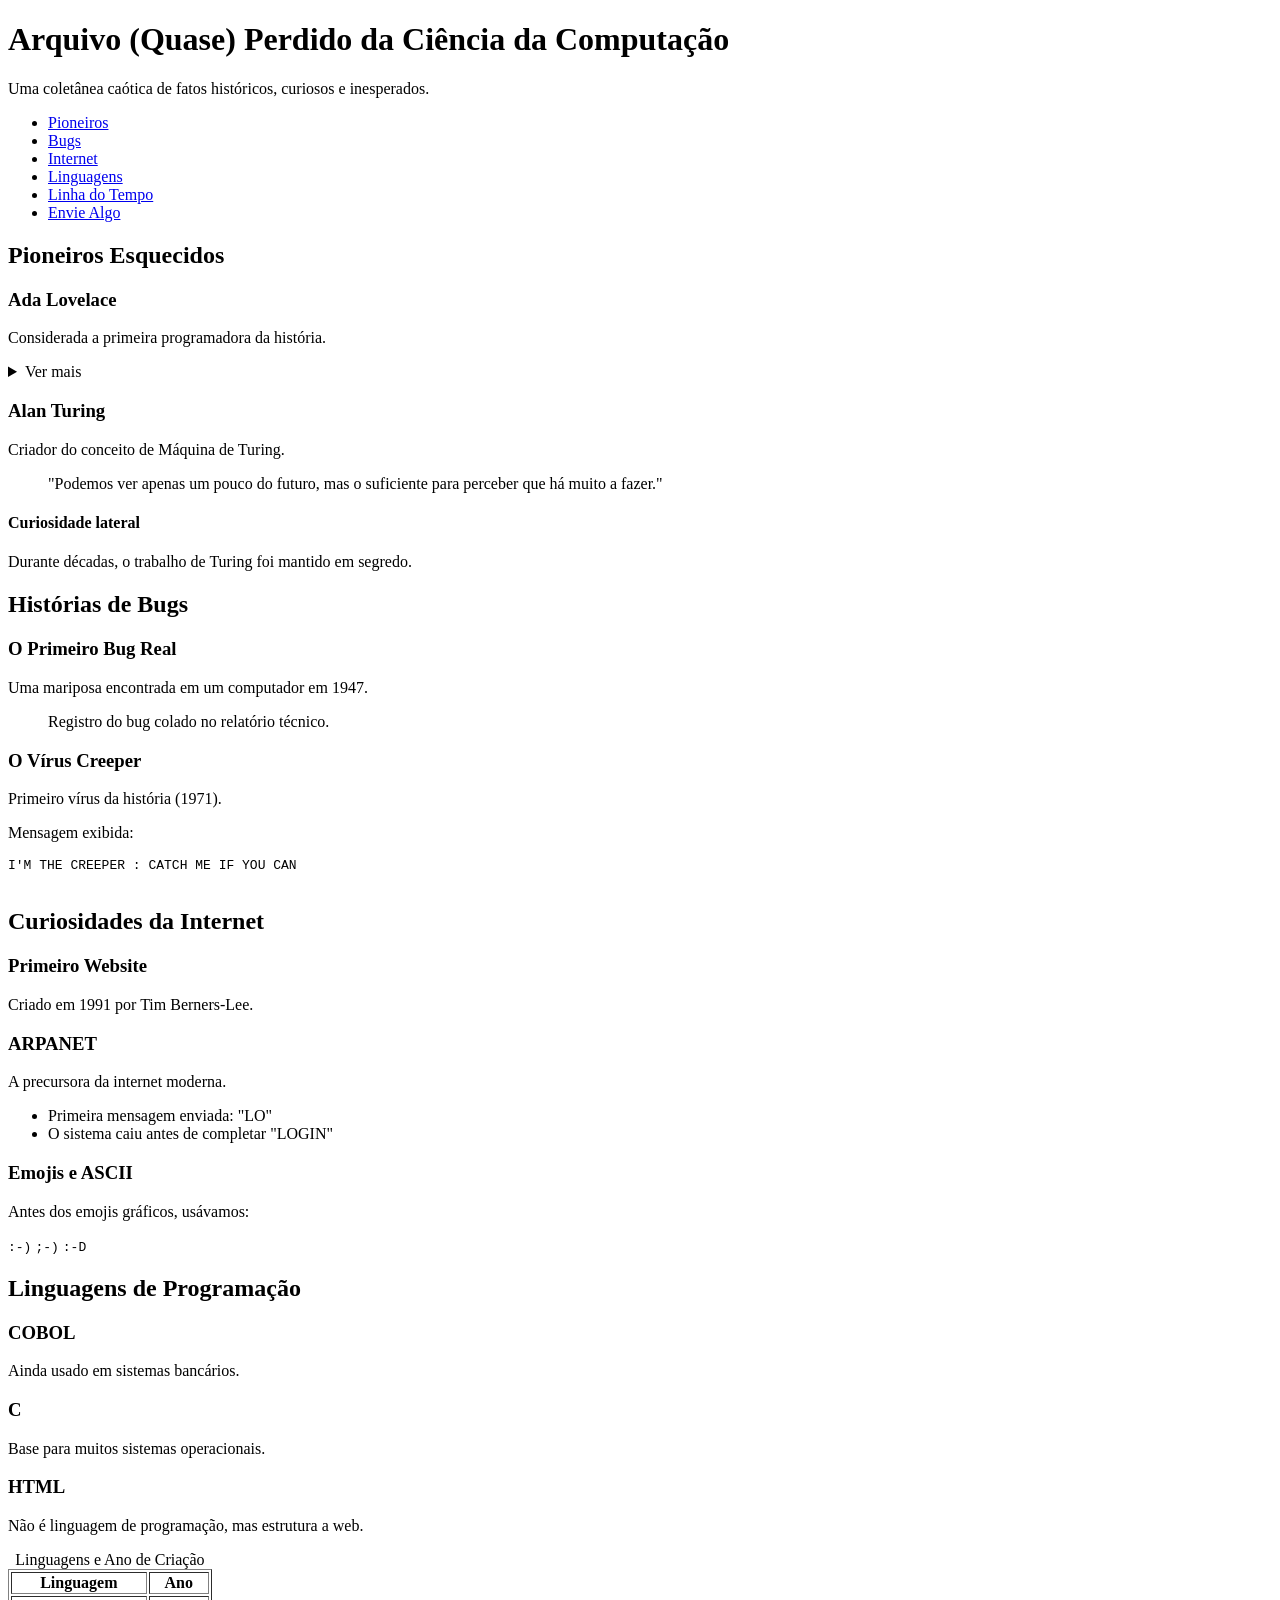
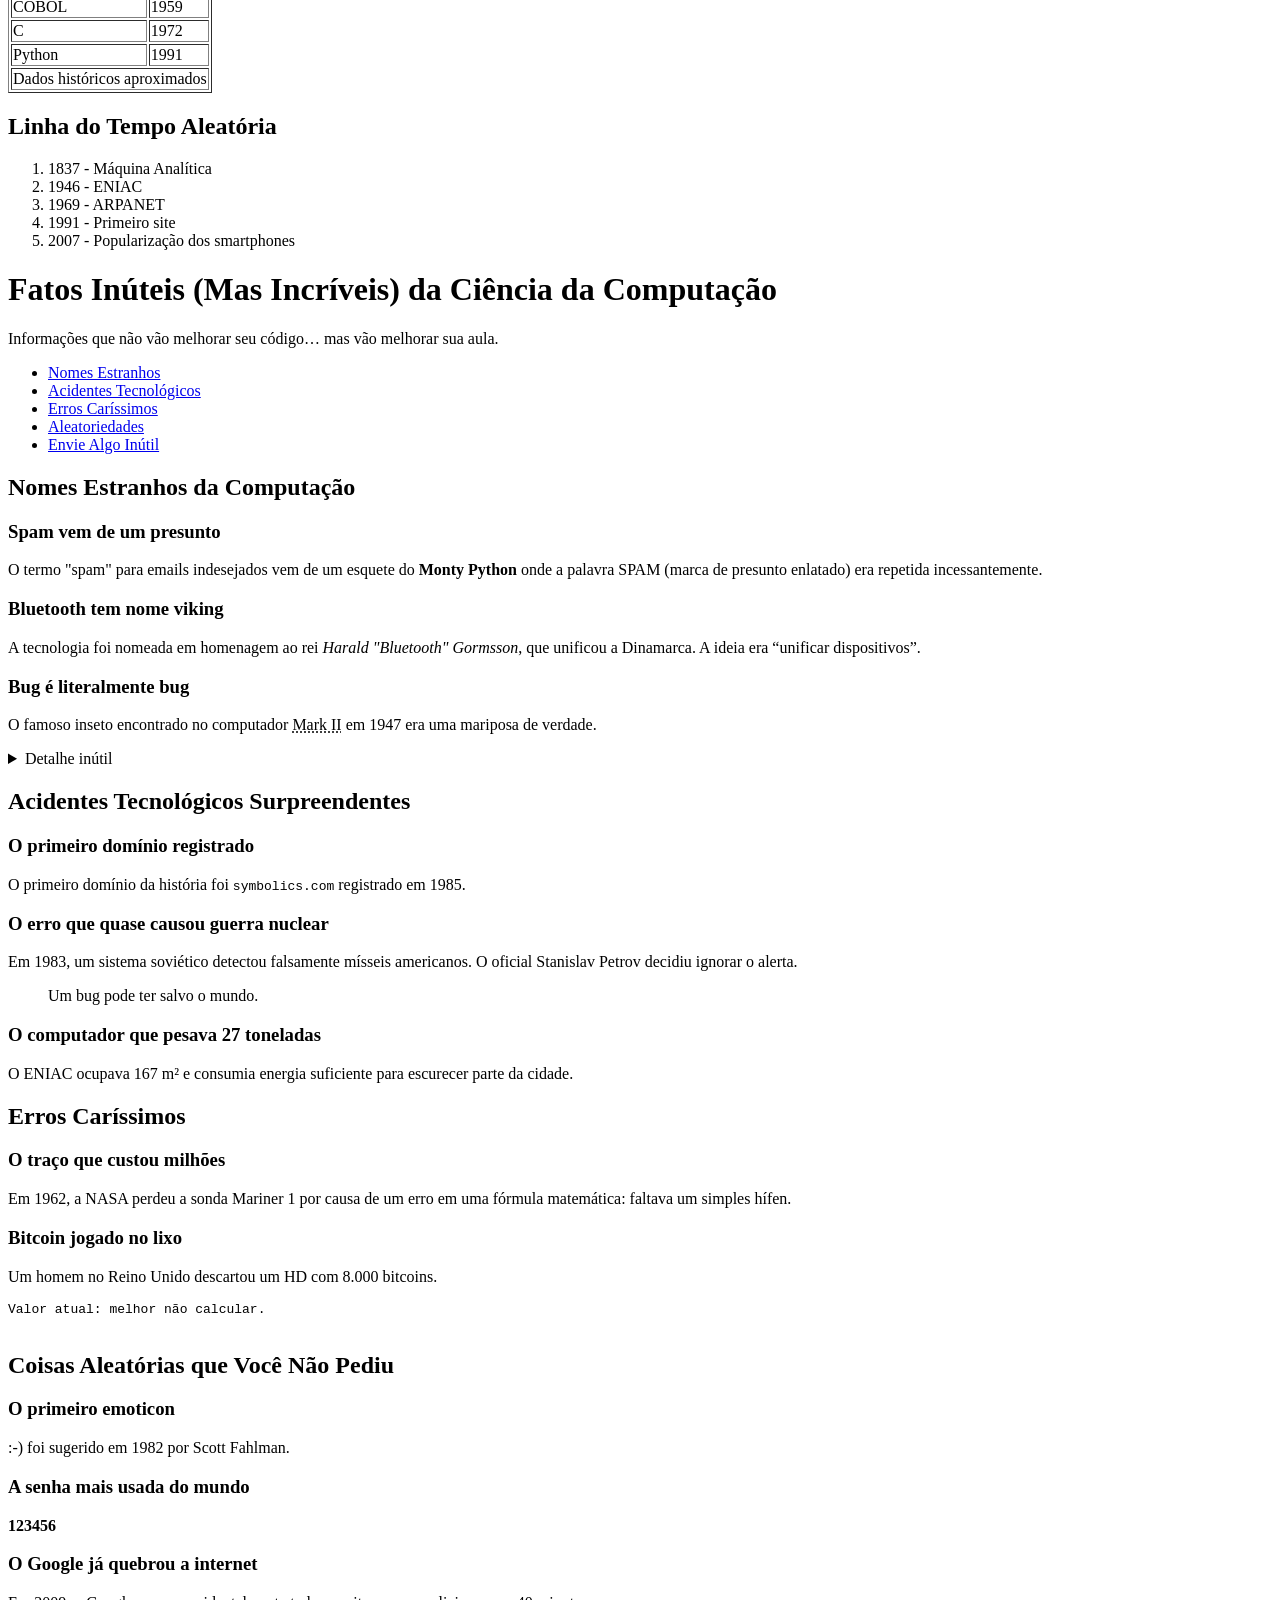
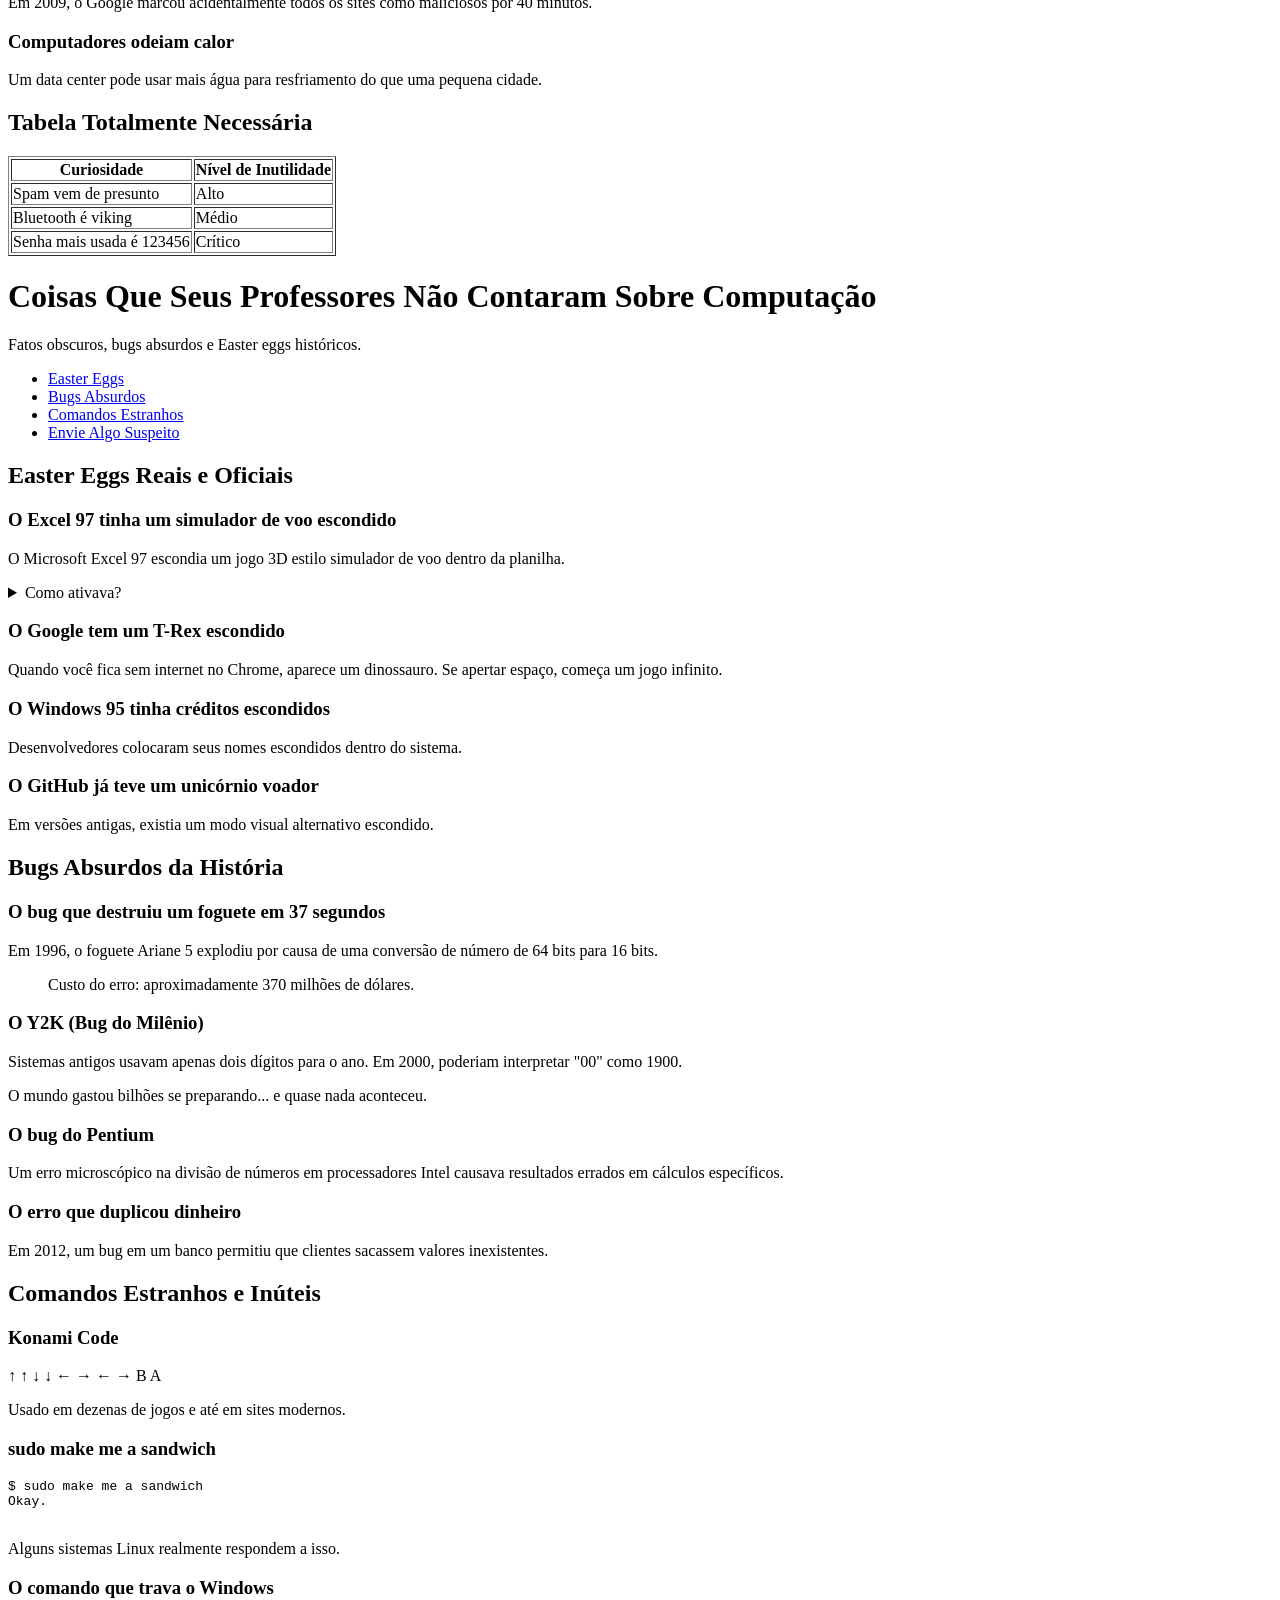
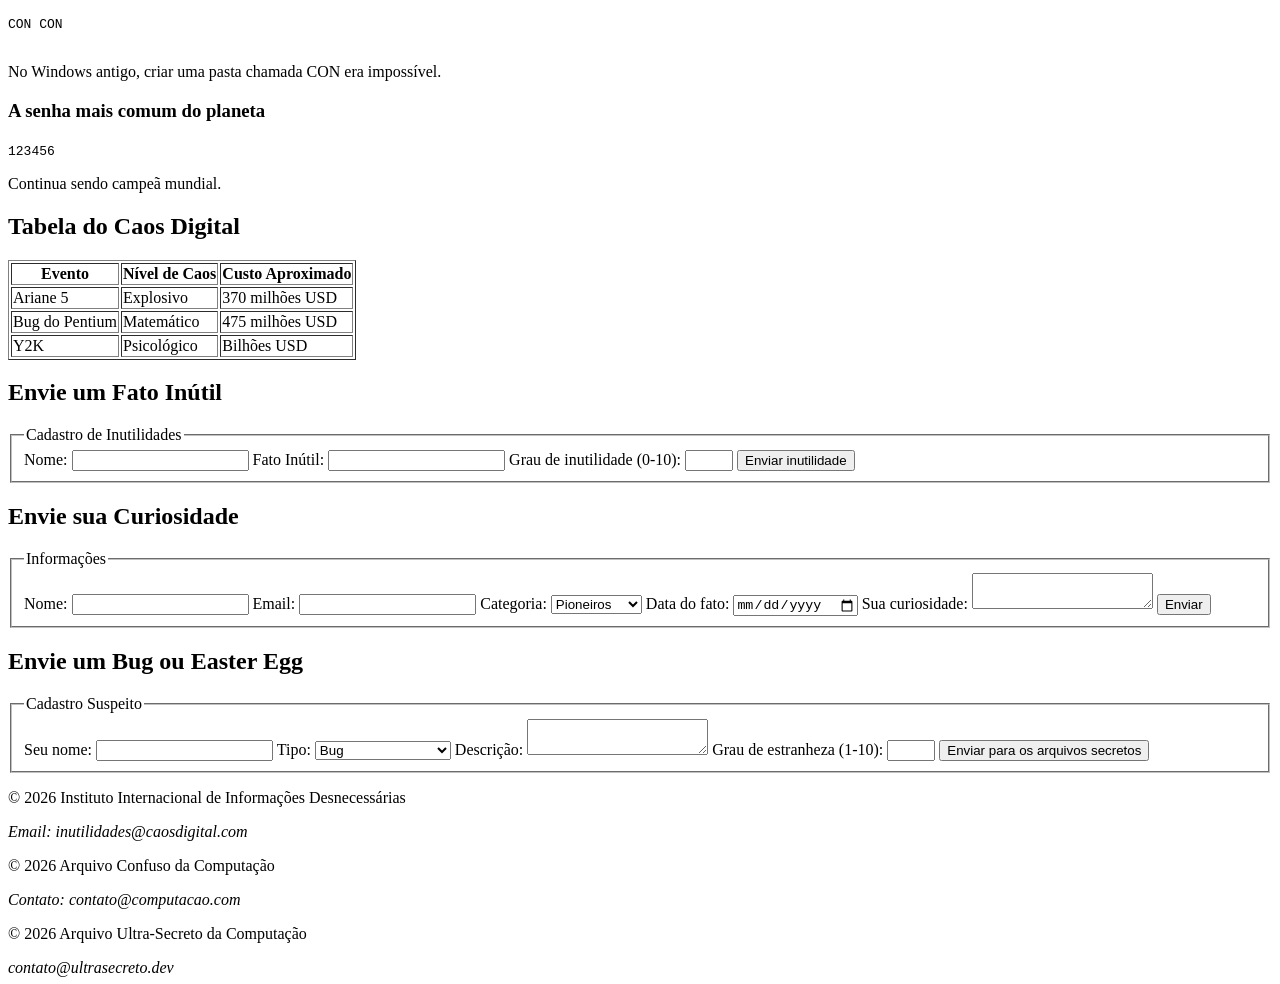
==== commit bf923c8b: "Add files via upload" ====
--- a/05032026_atividade3.html
+++ b/05032026_atividade3.html
@@ -10,11 +10,6 @@
 
 <body>
 
-<stile>
-    body{
-    background-color:#6A5ACD;
-    }
-
 <div id="pagina">
 
     <header id="topo">
@@ -27,7 +22,6 @@
             <li><a href="#pioneiros">Pioneiros</a></li>
             <li><a href="#bugs">Bugs</a></li>
             <li><a href="#internet">Internet</a></li>
-        </body>         
             <li><a href="#linguagens">Linguagens</a></li>
             <li><a href="#linha-do-tempo">Linha do Tempo</a></li>
             <li><a href="#formulario">Envie Algo</a></li>
@@ -624,13 +618,4 @@
 </div>
 
 </body>
-
-</html>
-
-
-
-
-
-
-
-
+</html>
